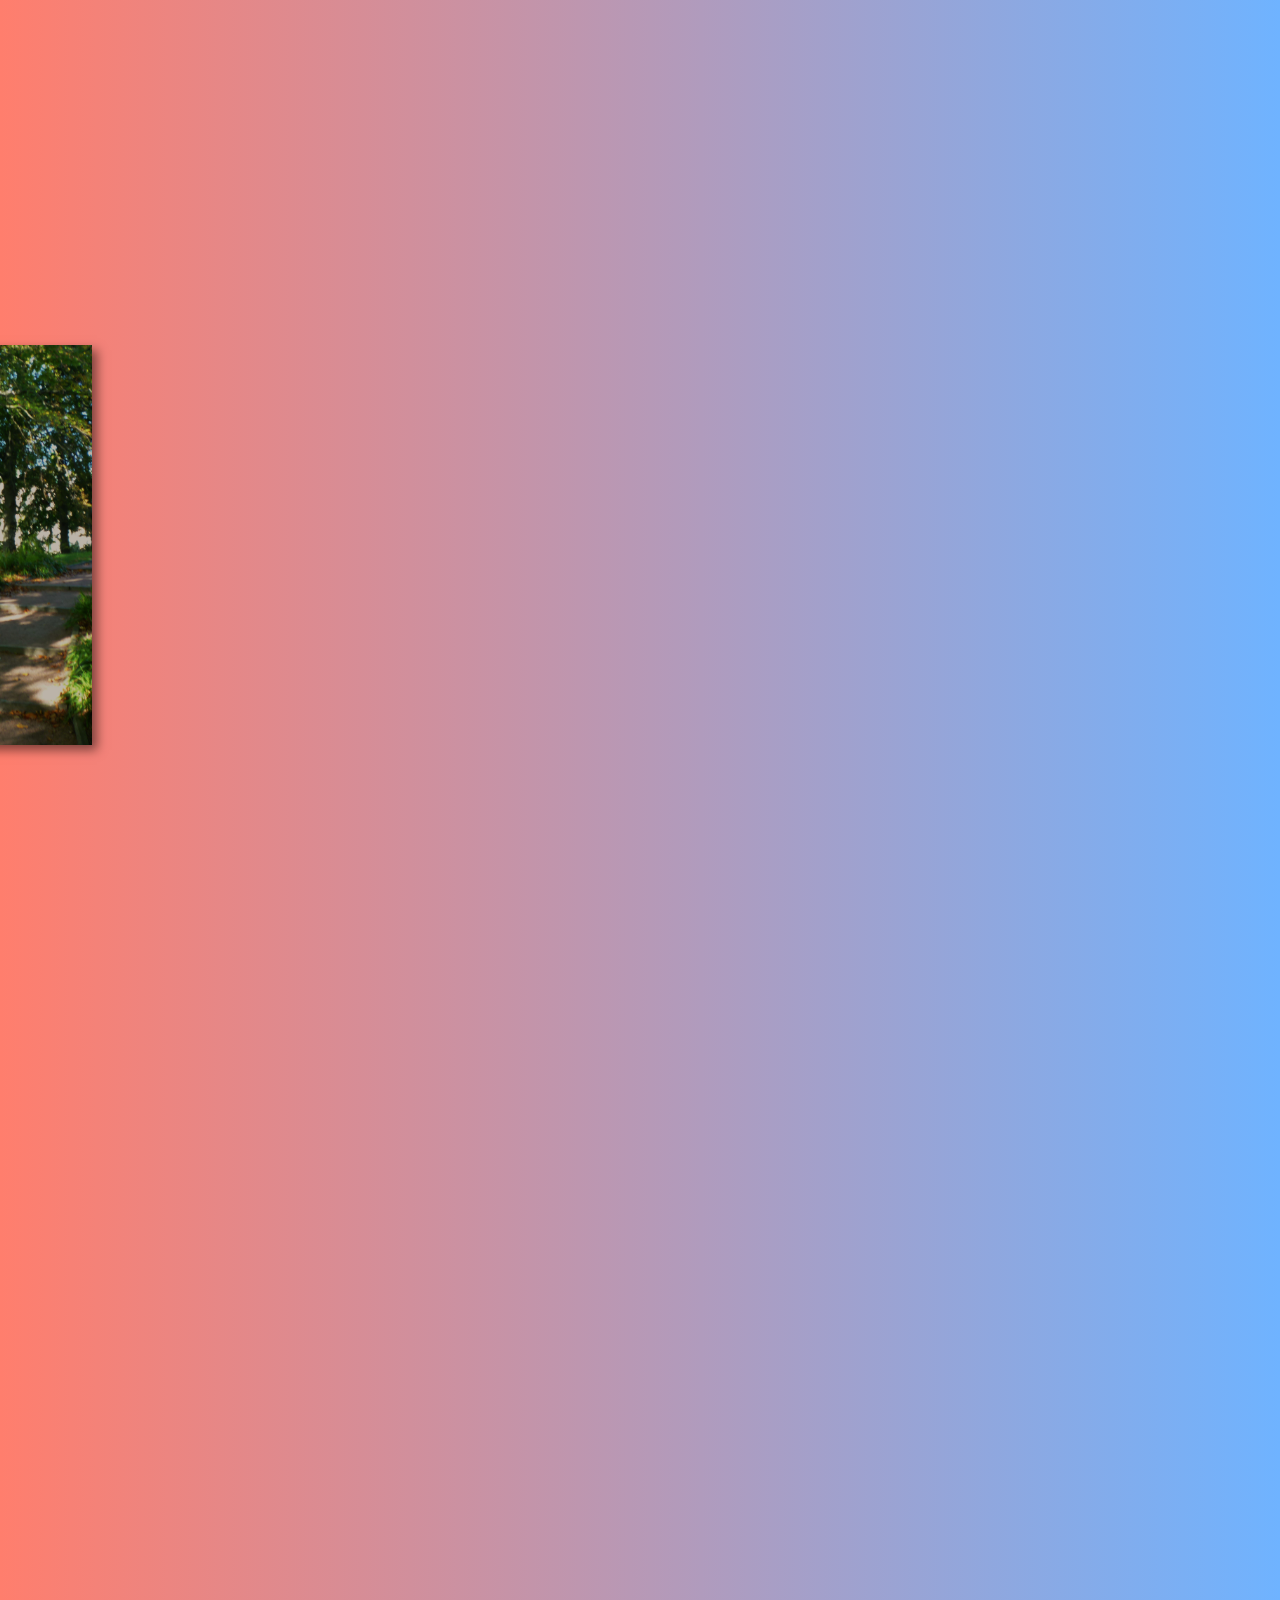
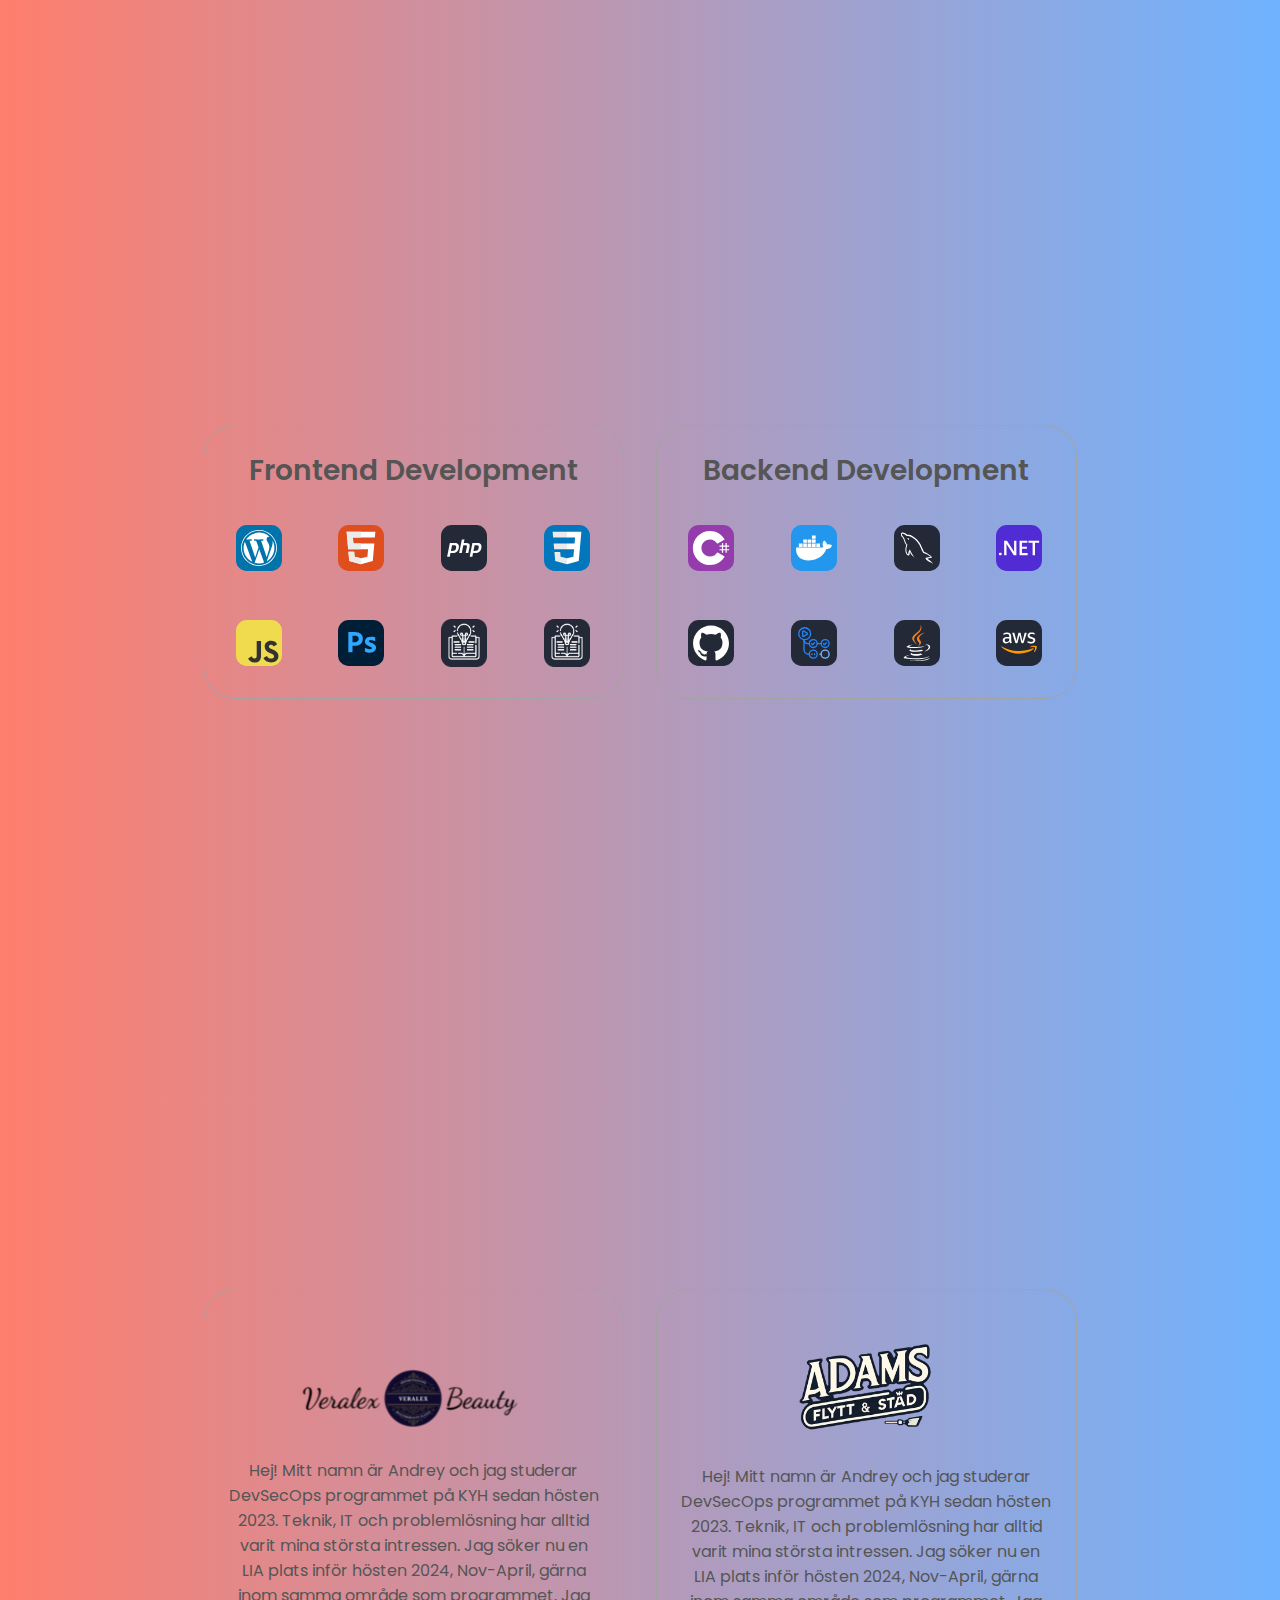
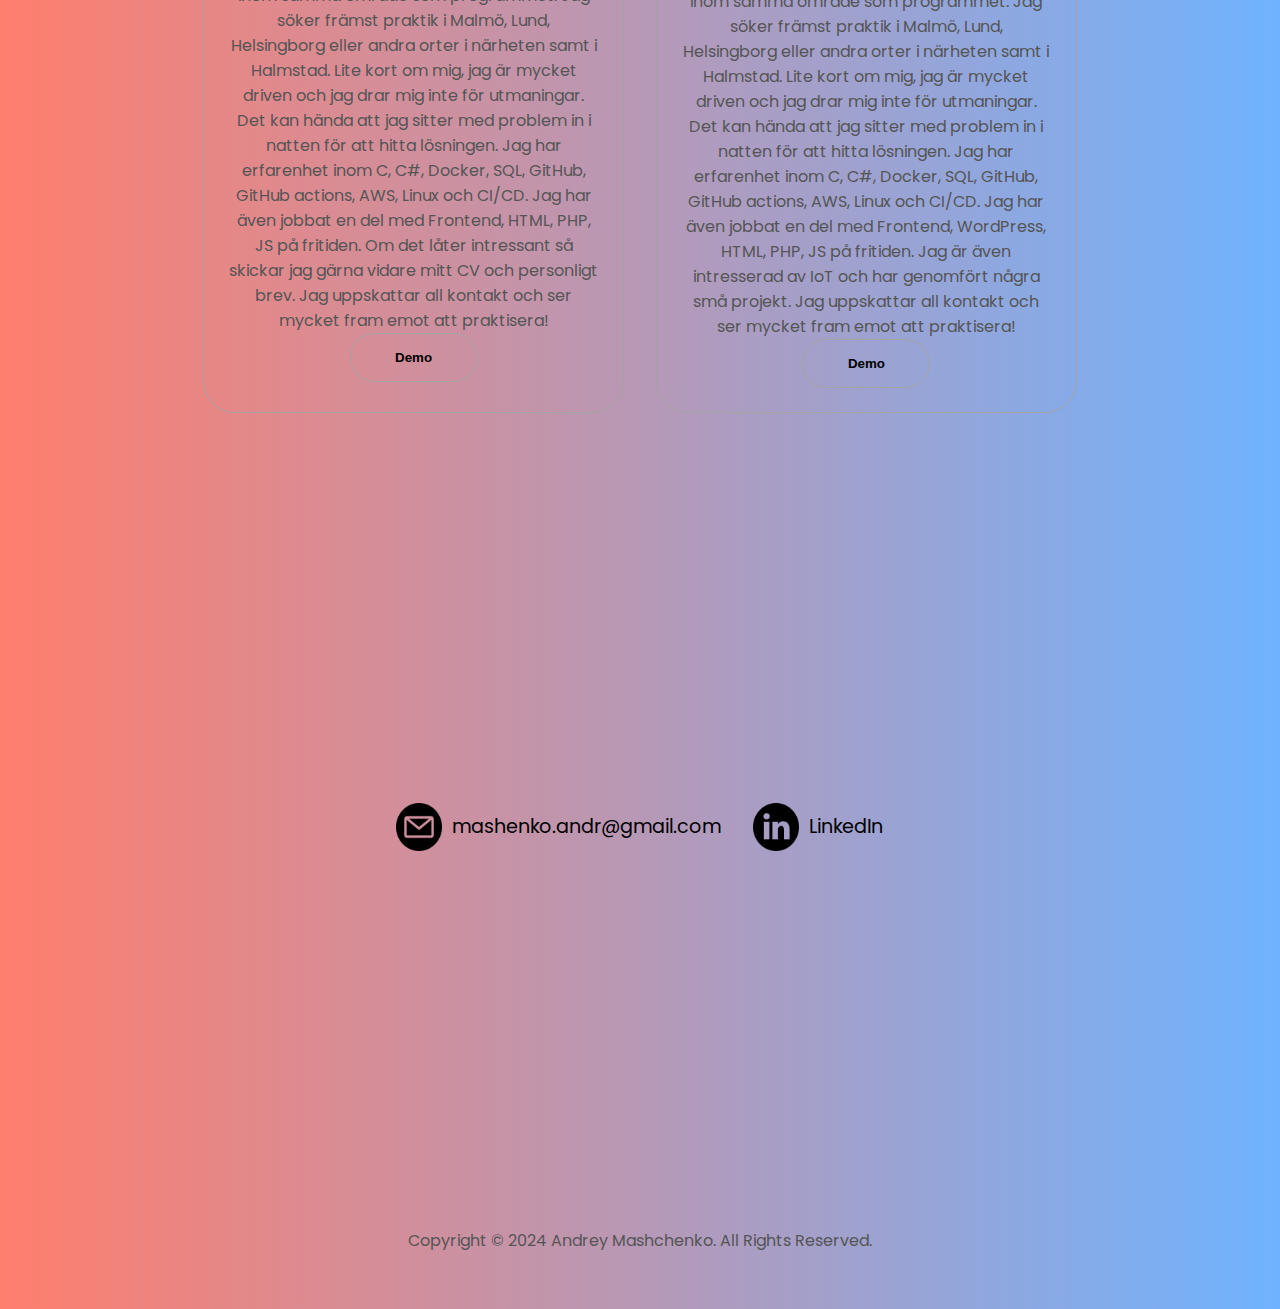
==== index.html @ d502c642 "Merge branch 'main' into Updates" ====
<!DOCTYPE html>
<html lang="en">

<head>
  <meta charset="UTF-8" />
  <meta http-equiv="X-UA-Compatible" content="IE=edge" />
  <meta name="viewport" content="width=device-width, initial-scale=1.0" />
  <title>Andrey Mashchenko</title>
  <link rel="stylesheet" href="./css/style.css" />
  <link rel="stylesheet" href="./css/mediaqueries.css" />
  <link rel="icon" href="./assets/favicon.png" type="image/x-icon">
</head>

<body>
  <nav id="desktop-nav">
    <div class="logo">Andrey Mashchenko</div>
    <div>
      <ul class="nav-links">
        <li><a href="#about">About</a></li>
        <li><a href="#experience">Experience</a></li>
<!--         <li><a href="#projects">Projects</a></li> -->
        <li><a href="#contact">Contact</a></li>
      </ul>
    </div>
  </nav>
  <nav id="hamburger-nav">
    <div class="logo">Andrey Mashchenko</div>
    <div class="hamburger-menu">
      <div class="hamburger-icon" onclick="toggleMenu()">
        <span></span>
        <span></span>
        <span></span>
      </div>
      <div class="menu-links">
        <li><a href="#about" onclick="toggleMenu()">About</a></li>
        <li><a href="#experience" onclick="toggleMenu()">Experience</a></li>
<!--         <li><a href="#projects" onclick="toggleMenu()">Projects</a></li> -->
        <li><a href="#contact" onclick="toggleMenu()">Contact</a></li>
      </ul>
      </div>
    </div>
  </nav>
  <div id="content-container">
  <section id="profile" class="menu-moved">
    <div class="section__pic-container">
      <img src="./assets/profile-pic-1.jpg" alt="Andrey Mashchenko" id="profile-main" class="main-picture" />
    </div>
    <div class="section__text">
      <p class="section__text__p1">Hello, I'm</p>
      <h1 class="title">Andrey Mashchenko</h1>
      <p class="section__text__p2">DevSecOps Junior Developer (Student atm)</p>
      <div class="btn-container">
        <button class="btn btn-color-2" onclick="window.open('./assets/cv.pdf')">
          Open CV
        </button>
        <button class="btn btn-color-2" onclick="location.href='./#contact'">
          Contact Info
        </button>
      </div>
      <div id="socials-container">
        <img src="./assets/linkedin.png" alt="My LinkedIn profile" class="icon"
        onclick="window.open('https://www.linkedin.com/in/andrmsh/')" />

      <img src="./assets/github.png" alt="My Github profile" class="icon"
        onclick="window.open('https://github.com/acrozi')" />


      </div>
    </div>
  </section>





  <section id="about">
    <p class="section__text__p1">Get To Know More</p>
    <h1 class="title">About Me</h1>
    <div class="section-container">
      <div class="about-details-container">
        <div class="about-containers">
<!--           <div class="details-container">
            <img src="./assets/experience.png" alt="Experience icon" class="icon" />
            <h3>Experience</h3>
            <p>Frontend Development<br /></p>
          </div> -->
          <div class="details-container">
            <!-- <img src="./assets/education.png" alt="Education icon" class="icon" />
            <h3>Education</h3> -->
            <p>Hej! Mitt namn är Andrey och jag studerar DevSecOps programmet på KYH sedan hösten 2023. Teknik, IT och problemlösning har alltid varit mina största intressen. Jag söker nu en LIA plats inför hösten 2024, Nov-April, gärna inom samma område som programmet. Jag söker främst praktik i Malmö, Lund, Helsingborg eller andra orter i närheten samt i Halmstad. Lite kort om mig, jag är mycket driven och jag drar mig inte för utmaningar. Det kan hända att jag sitter med problem in i natten för att hitta lösningen. Jag har erfarenhet inom C, C#, Docker, SQL, GitHub, GitHub actions, AWS, Linux, Ansible, Vagrant, Virtualisering och CI/CD-pipelines. Jag har även jobbat en del med Frontend, Wordpress, HTML, PHP, JS på fritiden. Jag är även intresserad av IoT och har genomfört några små projekt. Jag uppskattar all kontakt och ser mycket fram emot att praktisera! </p>
          </div>
        </div>
      </div>
    </div>
  </div>
<!--         <div class="text-container">
          <p>
            Jag är Andrey Mashchenko, en engagerad student på KYH Yrkeshögskola.
            Mitt mål är att bli en kompetent och kunnig DevSecOps-utvecklare.
            Genom mina studier lär jag mig hur man säkerställer och integrerar säkerhet i varje steg av utvecklingsprocessen.
            Jag är passionerad för att utforska och implementera de senaste teknikerna inom säkerhetsutveckling och ser fram emot att bidra till den digitala säkerheten inom IT-branschen.
          </p>
        </div> -->



      </div>
    </div>
<!--     <img src="./assets/arrow.png" alt="Arrow icon" class="icon arrow" onclick="location.href='./#experience'" /> -->
  </section>






  <section id="experience">
    <p class="section__text__p1">Explore My</p>
    <h1 class="title">Experience</h1>
    <div class="experience-details-container">
      <div class="about-containers">
        <div class="details-container">
          <h2 class="experience-sub-title">Frontend Development</h2>
          <div class="article-container">
            <article>
              <img src="./assets/Wordpress.svg" alt="Experience icon" class="icon" />
            </article>
            <article>
              <img src="./assets/HTML.svg" alt="Experience icon" class="icon" />
            </article>
            <article>
              <img src="./assets/PHP-Dark.svg" alt="Experience icon" class="icon" />
            </article>
          <article>
              <img src="./assets/CSS.svg" alt="Experience icon" class="icon" />
            </article>
            <article>
              <img src="./assets/JavaScript.svg" alt="Experience icon" class="icon" />
            </article>
            <article>
              <img src="./assets/Photoshop.svg" alt="Experience icon" class="icon" />
            </article>
            <article>
              <img src="./assets/Learn.png" alt="Experience icon" class="icon" />
            </article>
            <article>
              <img src="./assets/Learn.png" alt="Experience icon" class="icon" />
             </article>
          </div>
        </div>
        <div class="details-container">
          <h2 class="experience-sub-title">Backend Development</h2>
          <div class="article-container">
            <article>
              <img src="./assets/CS.svg" alt="Experience icon" class="icon" />
            </article>
            <article>
              <img src="./assets/Docker.svg" alt="Experience icon" class="icon" />
            </article>
            <article>
              <img src="./assets/MySQL-Dark.svg" alt="Experience icon" class="icon" />
            </article>
          <article>
              <img src="./assets/DotNet.svg" alt="Experience icon" class="icon" />
            </article>
            <article>
              <img src="./assets/Github-Dark.svg" alt="Experience icon" class="icon" />
            </article>
            <article>
              <img src="./assets/GithubActions-Dark.svg" alt="Experience icon" class="icon" />
            </article>
            <article>
              <img src="./assets/Java-Dark.svg" alt="Experience icon" class="icon" />
            </article>
            <article>
              <img src="./assets/AWS-Dark.svg" alt="Experience icon" class="icon" />
<!--               <div>
               <h3>AWS</h3>
               <p>Basic</p>
             </div> -->
             </article>



          </div>
        </div>
      </div>
    </div>



    <img src="./assets/arrow.png" alt="Arrow icon" class="icon arrow" onclick="location.href='./#projects'" />
 </section>
  <section id="projects">
    <p class="section__text__p1">Browse My Recent</p>
    <h1 class="title">Projects</h1>
    <div class="experience-details-container">
      <div class="about-containers">
        <div class="details-container color-container">
          <div class="article-container">
            <img src="./assets/veralex.png" alt="Project 1" class="icon-veralex" />
          </div>
          <br>
<p>Hej! Mitt namn är Andrey och jag studerar DevSecOps programmet på KYH sedan hösten 2023. Teknik, IT och problemlösning har alltid varit mina största intressen. Jag söker nu en LIA plats inför hösten 2024, Nov-April, gärna inom samma område som programmet. Jag söker främst praktik i Malmö, Lund, Helsingborg eller andra orter i närheten samt i Halmstad. Lite kort om mig, jag är mycket driven och jag drar mig inte för utmaningar. Det kan hända att jag sitter med problem in i natten för att hitta lösningen. Jag har erfarenhet inom C, C#, Docker, SQL, GitHub, GitHub actions, AWS, Linux och CI/CD. Jag har även jobbat en del med Frontend, HTML, PHP, JS på fritiden. Om det låter intressant så skickar jag gärna vidare mitt CV och personligt brev. Jag uppskattar all kontakt och ser mycket fram emot att praktisera! </p>
          <div class="btn-container">
            <button class="btn btn-color-2 project-btn" onclick="location.href='https://veralexbeauty.se/'">
              Demo
            </button>
          </div>
        </div>
        <div class="details-container color-container">
          <div class="article-container">
            <img src="./assets/adams.png" alt="Project 2" class="icon-big" />
          </div>
          <p>Hej! Mitt namn är Andrey och jag studerar DevSecOps programmet på KYH sedan hösten 2023. Teknik, IT och problemlösning har alltid varit mina största intressen. Jag söker nu en LIA plats inför hösten 2024, Nov-April, gärna inom samma område som programmet. Jag söker främst praktik i Malmö, Lund, Helsingborg eller andra orter i närheten samt i Halmstad. Lite kort om mig, jag är mycket driven och jag drar mig inte för utmaningar. Det kan hända att jag sitter med problem in i natten för att hitta lösningen. Jag har erfarenhet inom C, C#, Docker, SQL, GitHub, GitHub actions, AWS, Linux och CI/CD. Jag har även jobbat en del med Frontend, WordPress, HTML, PHP, JS på fritiden. Jag är även intresserad av IoT och har genomfört några små projekt. Jag uppskattar all kontakt och ser mycket fram emot att praktisera!</p>

          <div class="btn-container">
            <button class="btn btn-color-2 project-btn" onclick="location.href='https://adamshemrent.se/'">
              Demo
            </button>
          </div>
        </div>
      </div>
    </div>
    <!-- <img src="./assets/arrow.png" alt="Arrow icon" class="icon arrow" onclick="location.href='./#projects'" /> -->
  </section>
  <section id="contact">
    <p class="section__text__p1">Get in Touch</p>
    <h1 class="title">Contact Me</h1>
    <div class="contact-info-upper-container">
      <div class="contact-info-container">
        <img src="./assets/email.png" alt="Email icon" class="icon" />
        <p><a href="mailto:mashenko.andr@gmail.com">mashenko.andr@gmail.com</a></p>
      </div>
      <div class="contact-info-container">
        <img src="./assets/linkedin.png" alt="LinkedIn icon" class="icon" />
        <p><a href="https://www.linkedin.com/in/andrmsh/">LinkedIn</a></p>
      </div>
    </div>
  </section>
  <footer>
    <nav>
      <div class="nav-links-container">
        <ul class="nav-links">
          <li><a href="#about">About</a></li>
          <li><a href="#experience">Experience</a></li>
<!--           <li><a href="#projects">Projects</a></li> -->
          <li><a href="#contact">Contact</a></li>
        </ul>
      </div>
    </nav>
    <p>Copyright &#169; 2024 Andrey Mashchenko. All Rights Reserved.</p>
  </footer>
  <script src="./js/script.js"></script>
<script src="./js/scroll.js"></script>





</body>

</html>
---- css/style.css ----
/* GENERAL */

@import url("https://fonts.googleapis.com/css2?family=Poppins:wght@300;400;500;600&display=swap");

* {
  margin: 0;
  padding: 0;
  box-sizing: border-box;
}

body {
  font-family: "Poppins", sans-serif;
  margin: 0;
  height: 100vh;
  background: linear-gradient(to right, #ff7e6d, #6fb3ff); /* Brighter peach and pigeon blue gradient */
  transition: background 0.3s ease; /* Smooth transition for background changes */
}

body:hover {
  cursor: pointer;
}



html {
  scroll-behavior: smooth;
}

p {
  color: rgb(85, 85, 85);
  font-size: 1rem;
}

/* TRANSITION */

a,
.btn {
  transition: all 300ms ease;
  text-decoration: none;
}
/* DESKTOP NAV */

nav,
.nav-links {
  display: flex;
  justify-content: space-between;
  align-items: center;
  padding: 1rem;
}

nav {
  justify-content: space-around;
  align-items: center;
  height: 17vh;
  position: relative;
  left: -100%;
  animation: slideInAnimation 1s forwards;
}

.nav-links {
  list-style: none;
  font-size: 1rem;
  display: flex;
  gap: 1rem;
}

a {
  color: black;
}

a:hover {
  color: grey;
  text-decoration: underline;
  text-underline-offset: 1rem;
  text-decoration-color: rgb(181, 181, 181);
}

.logo {
  font-size: 1.5rem;
}

.logo:hover {
  cursor: default;
}

/* HAMBURGER MENU */

#hamburger-nav {
  display: none;
}



.hamburger-menu {
  display: inline-block;
}

.hamburger-icon {
  display: flex;
  flex-direction: column;
  justify-content: space-between;
  height: 24px;
  width: 30px;
  cursor: pointer;
}

.hamburger-icon span {
  width: 100%;
  height: 2px;
  background-color: black;
  transition: all 0.3 ease-in-out;
}



.menu-links {
  position: absolute;
  top: 100%;
  right: 0;
  width: fit-content;
  max-height: 0;
  overflow: hidden;
  transition: all 0.3 ease-in-out;
}

.menu-links a {
  display: block;
  padding: 10px;
  text-align: center;
  font-size: 1.5rem;
  text-decoration: none;
  transition: all 0.3 ease-in-out;
}

.menu-links li {
  list-style: none;
}

.menu-links.open {
  max-height: 300px;
}

.hamburger-icon.open span:first-child {
  transform: rotate(45deg) translate(10px, 5px);
}

.hamburger-icon.open span:nth-child(2) {
  opacity: 0;
}

.hamburger-icon.open span:last-child {
  transform: rotate(-45deg) translate(10px, -5px);
}

.hamburger-icon span:first-child {
  transform: none;
}

.hamburger-icon span:first-child {
  opacity: 1;
}

.hamburger-icon span {
    display: block;
    height: 3px;
    background: #333;
    transition: all 0.3s ease;
}

/* SECTIONS */

section {
  padding-top: 4vh;
  height: 96vh;
  margin: 0 1rem;
  box-sizing: border-box;
  min-height: fit-content;
}

.section-container {
  display: flex;
  position: relative;
  left: -100%;
  animation: slideInAnimation 1s forwards;
}

/* PROFILE SECTION */

#profile {
  display: flex;
  justify-content: center;
  border-radius: 25%;
  gap: 5rem;
  height: 80vh;
  transition: margin-top 0.5s ease;
}

.menu-open #content-container {
  margin-top: 200px;
}

.menu-open #profile {
  margin-top: 50px; /* Adjust the value based on your design */
}

.main-picture {
  box-shadow: 5px 5px 10px rgba(0, 0, 0, 0.5);
  position: relative;
  left: -100%;
  animation: slideInAnimation 1s forwards;
}

@keyframes slideInAnimation {
  to {
    left: 0; /* Slide in to the right */
  }
}

.section__pic-container {
  display: flex;
  /* height: 400px;
  width: 400px; */
/*   border-radius: 50%; */
  margin: auto 0;

}

.section__text {
  align-self: center;
  text-align: center;
  position: relative;
  left: 100%;
  animation: slideInAnimation 1s forwards;
}

.section__text p {
  font-weight: 600;
}

.section__text h1{
  color: rgb(12, 3, 20);
}

.section__text__p1 {
  text-align: center;
  position: relative;
  left: 100%;
  animation: slideInAnimation 1s forwards;
  color: white;
}

.section__text__p2 {
  font-size: 1.75rem;
  margin-bottom: 1rem;
  color: white;
}

.title {
  font-size: 3rem;
  text-align: center;
  position: relative;
  left: 100%;
  animation: slideInAnimation 1s forwards;
}

#socials-container {
  display: flex;
  justify-content: center;
  margin-top: 1rem;
  gap: 1rem;
}

/* ICONS */



.icon {
  cursor: pointer;
  height: 2rem;
  width: 48px;
  height: 48px;
  padding-right: 2px;
}

.icon-big {
  cursor: pointer;
  height: 2rem;
  width: 150px;
  height: 150px;
  padding-right: 2px;
}

.icon-veralex {
  cursor: pointer;
  margin-top: 50px;
  width: 260px;
  height: 69px;
  padding-right: 2px;
}

/* BUTTONS */

.btn-container {
  display: flex;
  justify-content: center;
  gap: 1rem;
}

.btn {
  font-weight: 600;
  transition: all 300ms ease;
  padding: 1rem;
  width: 8rem;
  border-radius: 2rem;
}

.btn-color-1,
.btn-color-2 {
  border: rgb(53, 53, 53) 0.1rem solid;
}

.btn-color-1:hover,
.btn-color-2:hover {
  cursor: pointer;
}

.btn-color-1,
.btn-color-2:hover {
  background: rgb(53, 53, 53);
  color: white;
}

.btn-color-1:hover {
  background: rgb(0, 0, 0);
}

.btn-color-2 {
  background: none;
}

.btn-color-2:hover {
  border: rgb(255, 255, 255) 0.1rem solid;
}

.btn-container {
  gap: 1rem;
}

/* ABOUT SECTION */

#about {
  position: relative;
}

.about-containers {
  gap: 2rem;
  margin-bottom: 2rem;
  margin-top: 2rem;
}

.about-details-container {
  justify-content: center;
  flex-direction: column;
  align-items: center;
}

.about-containers,
.about-details-container {
  display: flex;
  width: 70%;
  text-align: center;
}

.about-pic {
  border-radius: 2rem;
}

.arrow {
  position: absolute;
  right: -5rem;
  bottom: 2.5rem;
}

.details-container {
  padding: 1.5rem;
  flex: 1;
  align-items: center;
  /*background: linear-gradient(to right, #f7b2b7, #a0c1e7); Ursprunglig gradient */
  border-radius: 2rem;
  border: rgb(53, 53, 53) 0.1rem solid;
  border-color: rgb(163, 163, 163);
  text-align: center;
  transition: background 0.3s ease; /* Mjuk övergång */
}



.section-container {
  height: 40%;
  justify-content: space-around;
}

.section__pic-container {
  height: 400px;
  width: 400px;
  margin: auto 0;
}

/* EXPERIENCE SECTION */

#experience {
  position: relative;
}

.experience-sub-title {
  color: rgb(85, 85, 85);
  font-weight: 600;
  font-size: 1.75rem;
  margin-bottom: 2rem;
}

.experience-details-container {
  display: flex;
  justify-content: center;
  flex-direction: column;
  align-items: center;
}

.article-container {
  display: flex;
  flex-wrap: wrap;
  flex-direction: row;
  gap: 2.5rem;
  justify-content: space-around;
  text-align: center;
}

article {
/*   width: 10rem; */
/*   justify-content: space-around; */
  gap: 0.5rem;
  width: 15%
}


article .icon {
  cursor: default;
}

/* PROJECTS SECTION */

#projects {
  position: relative;
}

.color-container {
  border-color: rgb(163, 163, 163);
  /* background: rgb(250, 250, 250); */
}

.project-img {
  border-radius: 2rem;
  width: 90%;
  height: 90%;
}

.project-title {
  margin: 1rem;
  color: black;
}

.project-btn {
  color: black;
  border-color: rgb(163, 163, 163);
}

/* CONTACT */

#contact {
  display: flex;
  justify-content: center;
  flex-direction: column;
  height: 70vh;
}

.contact-info-upper-container {
  display: flex;
  justify-content: center;
  border-radius: 2rem;
/*   border: rgb(53, 53, 53) 0.1rem solid; */
  border-color: rgb(163, 163, 163);
/*   background: (250, 250, 250); */
  margin: 2rem auto;
  width: 80%;
  align-items: center;
}

.contact-info-container {
  display: flex;
  align-items: center;
  justify-content: start;
  gap: 0.5rem;
  margin: 1rem;
}

.contact-info-container p {
  font-size: larger;
}

.email-icon {
  height: 2.5rem;
}

/* FOOTER SECTION */

footer {
  height: 26vh;
  margin: 0 1rem;
}

footer p {
  text-align: center;
}

#content-container {
  transition: margin-top 0.5s ease; /* Add a smooth transition effect */
}




.cd-container {
  width: 100%;
  max-width: 1080px;
  margin: 0 auto;
  padding: 0 10%;
  border-radius: 2px;
}
.cd-container::after {
  content: '';
  display: table;
  clear: both;
}

/* --------------------------------

Main components

-------------------------------- */


#cd-timeline {
  position: relative;
  padding: 2em 0;
  margin-top: 2em;
  margin-bottom: 2em;
}
#cd-timeline::before {
  content: '';
  position: absolute;
  top: 0;
  left: 25px;
  height: 100%;
  width: 4px;
  background: #7E57C2;
}
@media only screen and (min-width: 1170px) {
  #cd-timeline {
    margin-top: 3em;
    margin-bottom: 3em;
  }
  #cd-timeline::before {
    left: 50%;
    margin-left: -2px;
  }
}

.cd-timeline-block {
  position: relative;
  margin: 2em 0;
}
.cd-timeline-block:after {
  content: "";
  display: table;
  clear: both;
}
.cd-timeline-block:first-child {
  margin-top: 0;
}
.cd-timeline-block:last-child {
  margin-bottom: 0;
}
@media only screen and (min-width: 1170px) {
  .cd-timeline-block {
    margin: 4em 0;
  }
  .cd-timeline-block:first-child {
    margin-top: 0;
  }
  .cd-timeline-block:last-child {
    margin-bottom: 0;
  }
}

.cd-timeline-img {
  position: absolute;
  top: 8px;
  left: 12px;
  width: 30px;
  height: 30px;
  border-radius: 50%;
  box-shadow: 0 0 0 4px #7E57C2, inset 0 2px 0 rgba(0, 0, 0, 0.08), 0 3px 0 4px rgba(0, 0, 0, 0.05);
}
.cd-timeline-img {
  background: #673AB7;
}
@media only screen and (min-width: 1170px) {
  .cd-timeline-img {
    width: 30px;
    height: 30px;
    left: 50%;
    margin-left: -15px;
    margin-top: 15px;
    /* Force Hardware Acceleration in WebKit */
    -webkit-transform: translateZ(0);
    -webkit-backface-visibility: hidden;
  }
}

.cd-timeline-content {
  position: relative;
  margin-left: 60px;
  margin-right: 30px;
  background: #000000;
  border-radius: 2px;
  padding: 1em;
  .timeline-content-info {
    background: #2B343A;
    padding: 5px 10px;
    color: rgba(255,255,255,0.7);
    font-size: 12px;
    box-shadow:  inset 0 2px 0 rgba(0, 0, 0, 0.08);
    border-radius: 2px;
    i {
      margin-right: 5px;
    }
    .timeline-content-info-title, .timeline-content-info-date {
      width: calc(50% - 2px);
      display: inline-block;
    }
    @media (max-width: 500px) {
      .timeline-content-info-title, .timeline-content-info-date {
        display: block;
        width:100%;
      }
    }
  }
  .content-skills {
    font-size: 12px;
    padding:0;
    margin-bottom: 0;
    display:flex;
    flex-wrap: wrap;
    justify-content: center;
    li {
      background: #40484D;
      border-radius: 2px;
      display: inline-block;
      padding: 2px 10px;
      color: rgba(255,255,255,0.7);
      margin: 3px 2px;
      text-align: center;
      flex-grow: 1;
    }
  }
}
.cd-timeline-content:after {
  content: "";
  display: table;
  clear: both;
}
.cd-timeline-content h2 {
  color: rgba(255,255,255,.9);
  margin-top:0;
  margin-bottom: 5px;
}
.cd-timeline-content p, .cd-timeline-content .cd-date {
  color: rgba(255,255,255,.7);
  font-size: 13px;
  font-size: 0.8125rem;
}
.cd-timeline-content .cd-date {
  display: inline-block;
}
.cd-timeline-content p {
  margin: 1em 0;
  line-height: 1.6;
}

.cd-timeline-content::before {
  content: '';
  position: absolute;
  top: 16px;
  right: 100%;
  height: 0;
  width: 0;
  border: 7px solid transparent;
  border-right: 7px solid #333C42;
}

@media only screen and (min-width: 768px) {
  .cd-timeline-content h2 {
    font-size: 20px;
    font-size: 1.25rem;
  }
  .cd-timeline-content p {
    font-size: 16px;
    font-size: 1rem;
  }
  .cd-timeline-content .cd-read-more, .cd-timeline-content .cd-date {
    font-size: 14px;
    font-size: 0.875rem;
  }
}
@media only screen and (min-width: 1170px) {
  .cd-timeline-content {
    color: white;
    margin-left: 0;
    padding: 1.6em;
    width: 36%;
    margin: 0 5%
  }
  .cd-timeline-content::before {
    top: 24px;
    left: 100%;
    border-color: transparent;
    border-left-color: #333C42;
  }
  .cd-timeline-content .cd-date {
    position: absolute;
    width: 100%;
    left: 132%;
    top: 25px;
    font-size: 16px;
    font-size: 1rem;
  }
  .cd-timeline-block:nth-child(even) .cd-timeline-content {
    float: right;
  }
  .cd-timeline-block:nth-child(even) .cd-timeline-content::before {
    top: 24px;
    left: auto;
    right: 100%;
    border-color: transparent;
    border-right-color: #333C42;
  }
  .cd-timeline-block:nth-child(even) .cd-timeline-content .cd-read-more {
    float: right;
  }
  .cd-timeline-block:nth-child(even) .cd-timeline-content .cd-date {
    left: auto;
    right: 132%;
    text-align: right;
  }
}
---- css/mediaqueries.css ----
@media screen and (max-width: 1400px) {
    #profile {
        height: 83vh;
        margin-bottom: 6rem;
    }
    .about-containers {
        flex-wrap: wrap;
    }
}

@media screen and (max-width: 1200px) {
    #desktop-nav {
        display: none;
    }
    #hamburger-nav {
        display: flex;
    }
    
    .menu-links {
        z-index: 1000000;
        font-weight: bold;
        font-size: 0.8em;
        width: 100%;
        position: absolute;
        text-align: center;
        font-size: 12px;
        display: none; /* Döljer menyn initialt */
    }

    .menu-links.open {
        display: block; /* Visar menyn när den har klassen open */
    }

    
    .menu-links ul {
        margin: 0;
        padding: 0;
        list-style-type: none;
        list-style-image: none;
    }

    .menu-links li:hover {
        display: block;
        padding: 15px 0;
    }

    .menu-links ul li a {
        text-decoration: none;
        margin: 0px;
    }

    .menu-links ul li a:hover {
        text-decoration: none;
    }

    .menu-links a:hover {
        text-decoration: none;
    }

    #experience,
    .experience-details-container {
        margin-top: 2rem;
    }

    #profile,
    .section-container {
        display: block;
        transition: margin-top 0.5s ease;
    }

    .arrow {
        display: none;
    }

    section,
    .section-container {
        height: fit-content;
    }

    section {
        margin: 0 5%;
    }

    .section__pic-container {
        width: 275px;
        height: 275px;
        margin: 0 auto 2rem;
    }

    .about-containers {
        margin-top: 0;
    }
}

@media screen and (max-width: 600px) {
    #contact,
    footer {
        height: 40vh;
    }

    #profile {
        height: 83vh;
        margin-bottom: 0;
    }

    article {
        font-size: 1rem;
    }

    footer nav {
        height: fit-content;
        margin-bottom: 2rem;
    }

    .about-containers,
    .contact-info-upper-container,
    .btn-container {
        flex-wrap: wrap;
    }

    .contact-info-container {
        margin: 0;
    }

    .contact-info-container p,
    .nav-links li a {
        font-size: 1rem;
    }

    .experience-sub-title {
        font-size: 1.25rem;
    }

    .logo {
        font-size: 1.5rem;
    }

    .nav-links {
        flex-direction: column;
        gap: 0.5rem;
        text-align: center;
    }

    .section__pic-container {
        width: auto;
        height: 60vw;
        justify-content: center;
    }

    .section__text__p2 {
        font-size: 1.25rem;
    }

    .title {
        font-size: 2rem;
    }

    .text-container {
        text-align: justify;
    }

    #content-container {
        transition: margin-top 0.2s ease; /* Lägg till en mjuk övergångseffekt */
    }

    .menu-open #content-container {
        margin-top: 200px; /* Justera värdet baserat på din design */
    }

    .menu-open #profile {
        margin-top: 150px; /* Justera värdet baserat på din design */
    }

    .about-containers,
    .about-details-container {
        display: flex;
        width: 100%;
        text-align: center;
    }
}
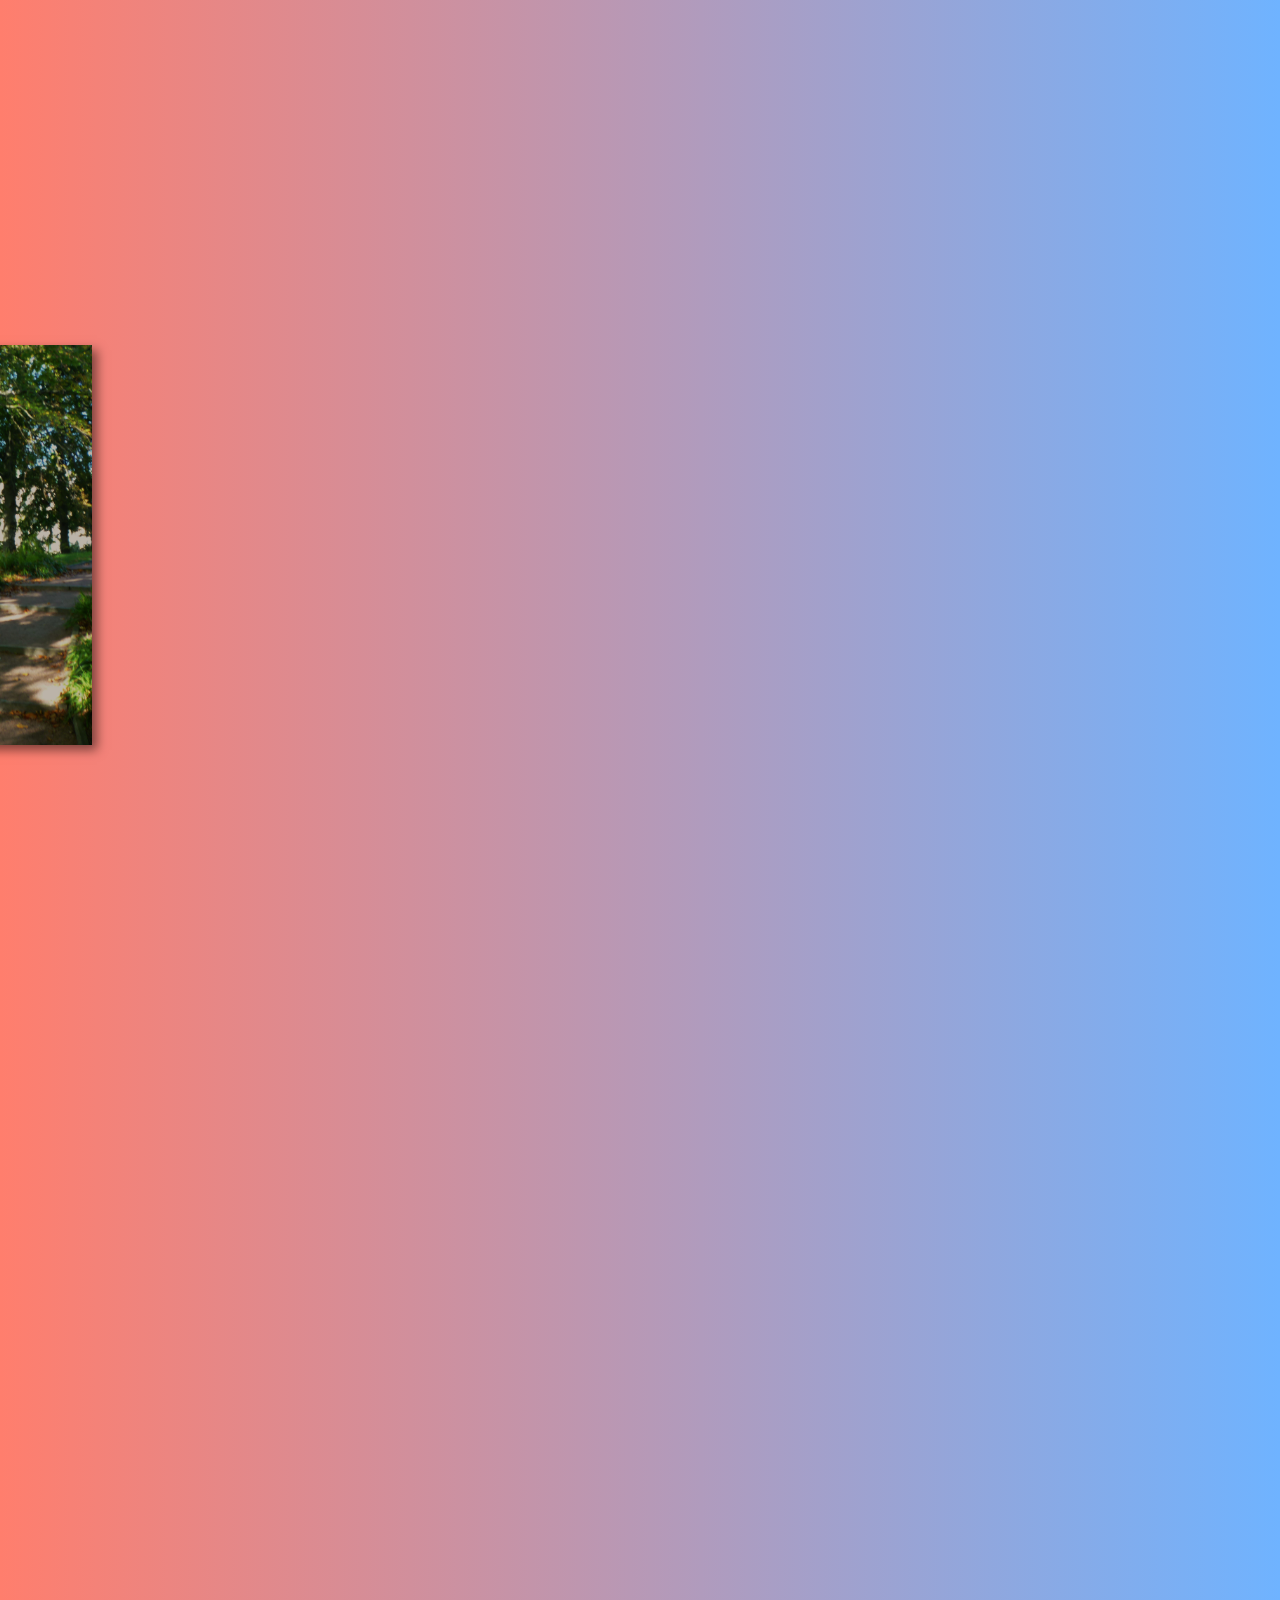
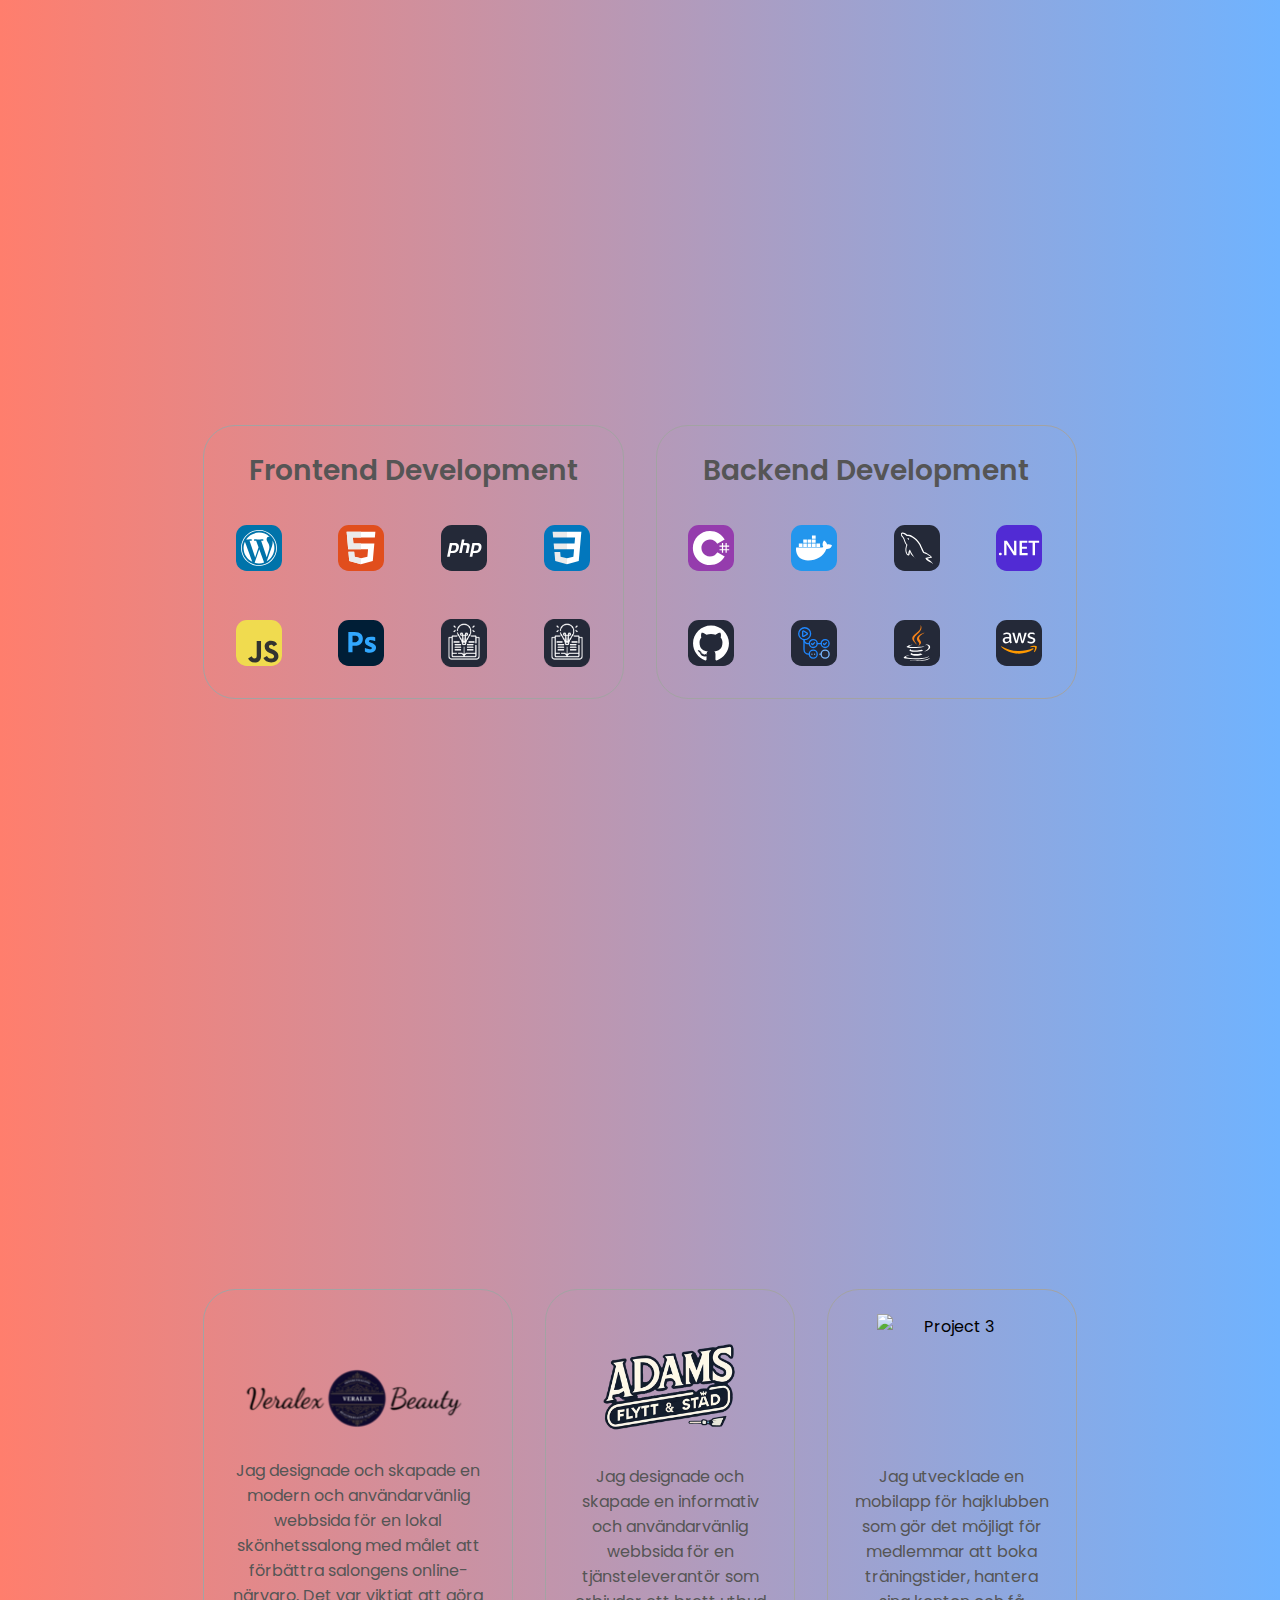
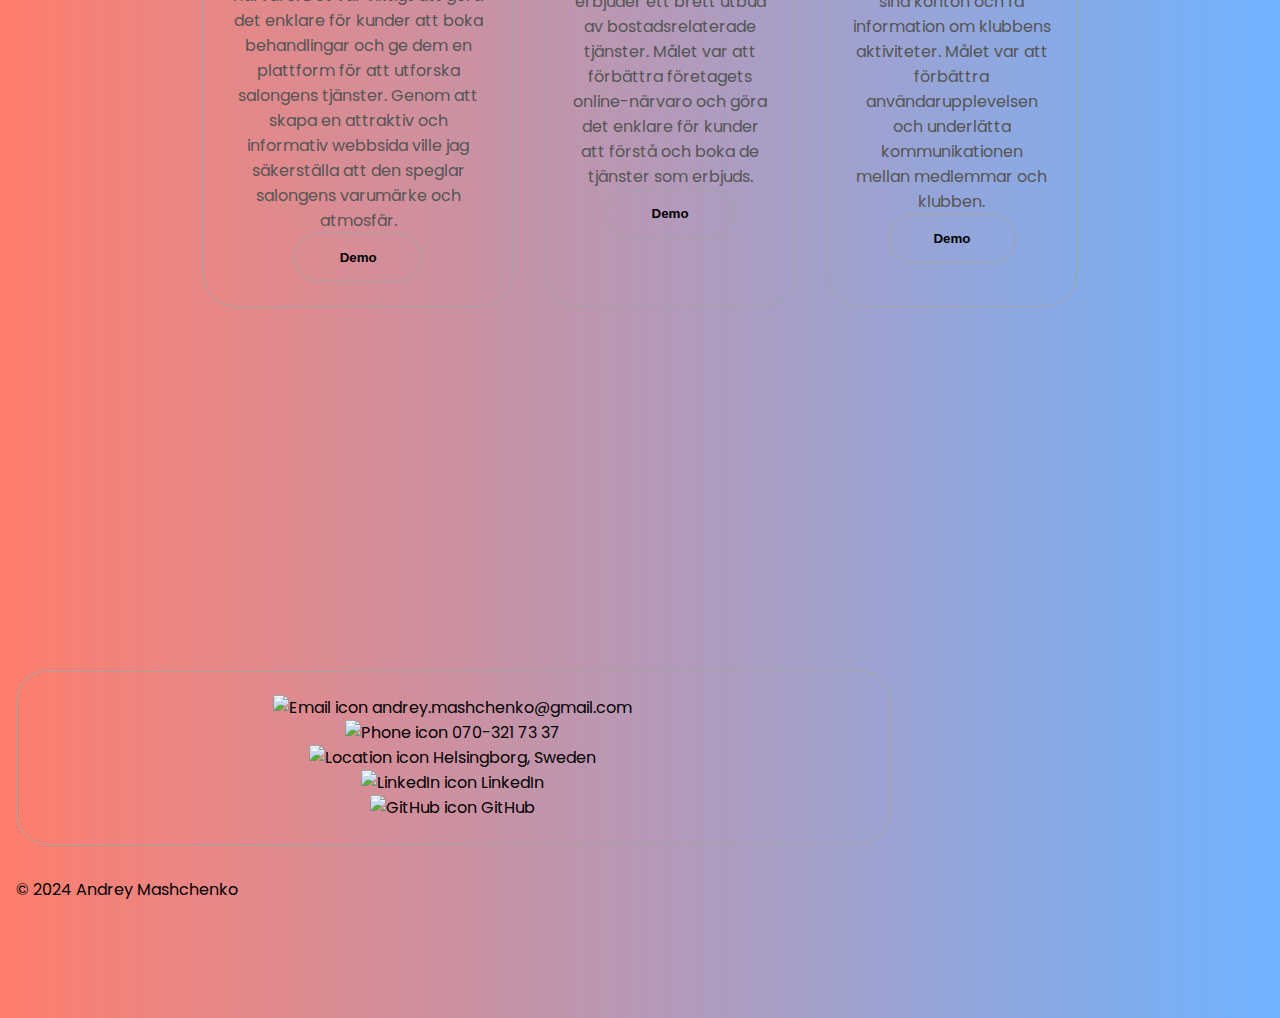
==== commit 0e3ba2dc: "Better structure to code" ====
--- a/index.html
+++ b/index.html
@@ -18,11 +18,11 @@
       <ul class="nav-links">
         <li><a href="#about">About</a></li>
         <li><a href="#experience">Experience</a></li>
-<!--         <li><a href="#projects">Projects</a></li> -->
         <li><a href="#contact">Contact</a></li>
       </ul>
     </div>
   </nav>
+
   <nav id="hamburger-nav">
     <div class="logo">Andrey Mashchenko</div>
     <div class="hamburger-menu">
@@ -34,230 +34,184 @@
       <div class="menu-links">
         <li><a href="#about" onclick="toggleMenu()">About</a></li>
         <li><a href="#experience" onclick="toggleMenu()">Experience</a></li>
-<!--         <li><a href="#projects" onclick="toggleMenu()">Projects</a></li> -->
         <li><a href="#contact" onclick="toggleMenu()">Contact</a></li>
-      </ul>
       </div>
     </div>
   </nav>
+
   <div id="content-container">
-  <section id="profile" class="menu-moved">
-    <div class="section__pic-container">
-      <img src="./assets/profile-pic-1.jpg" alt="Andrey Mashchenko" id="profile-main" class="main-picture" />
-    </div>
-    <div class="section__text">
-      <p class="section__text__p1">Hello, I'm</p>
-      <h1 class="title">Andrey Mashchenko</h1>
-      <p class="section__text__p2">DevSecOps Junior Developer (Student atm)</p>
-      <div class="btn-container">
-        <button class="btn btn-color-2" onclick="window.open('./assets/cv.pdf')">
-          Open CV
-        </button>
-        <button class="btn btn-color-2" onclick="location.href='./#contact'">
-          Contact Info
-        </button>
-      </div>
-      <div id="socials-container">
-        <img src="./assets/linkedin.png" alt="My LinkedIn profile" class="icon"
-        onclick="window.open('https://www.linkedin.com/in/andrmsh/')" />
-
-      <img src="./assets/github.png" alt="My Github profile" class="icon"
-        onclick="window.open('https://github.com/acrozi')" />
-
-
-      </div>
-    </div>
-  </section>
-
-
-
-
-
-  <section id="about">
-    <p class="section__text__p1">Get To Know More</p>
-    <h1 class="title">About Me</h1>
-    <div class="section-container">
-      <div class="about-details-container">
+    <section id="profile" class="menu-moved">
+      <div class="section__pic-container">
+        <img src="./assets/profile-pic-1.jpg" alt="Andrey Mashchenko" id="profile-main" class="main-picture" />
+      </div>
+      <div class="section__text">
+        <p class="section__text__p1">Hello, I'm</p>
+        <h1 class="title">Andrey Mashchenko</h1>
+        <p class="section__text__p2">DevSecOps Junior Developer (Student atm)</p>
+        <div class="btn-container">
+          <button class="btn btn-color-2" onclick="window.open('./assets/cv.pdf')">Open CV</button>
+          <button class="btn btn-color-2" onclick="location.href='./#contact'">Contact Info</button>
+        </div>
+        <div id="socials-container">
+          <img src="./assets/linkedin.png" alt="My LinkedIn profile" class="icon" onclick="window.open('https://www.linkedin.com/in/andrmsh/')" />
+          <img src="./assets/github.png" alt="My Github profile" class="icon" onclick="window.open('https://github.com/acrozi')" />
+        </div>
+      </div>
+    </section>
+
+    <section id="about">
+      <p class="section__text__p1">Get To Know More</p>
+      <h1 class="title">About Me</h1>
+      <div class="section-container">
+        <div class="about-details-container">
+          <div class="about-containers">
+            <div class="details-container">
+              <p>Hej! Mitt namn är Andrey och jag studerar DevSecOps programmet på KYH sedan hösten 2023. Teknik, IT och problemlösning har alltid varit mina största intressen. Jag söker nu en LIA plats inför hösten 2024, Nov-April, gärna inom samma område som programmet. Jag söker främst praktik i Malmö, Lund, Helsingborg eller andra orter i närheten samt i Halmstad. Lite kort om mig, jag är mycket driven och jag drar mig inte för utmaningar. Det kan hända att jag sitter med problem in i natten för att hitta lösningen. Jag har erfarenhet inom C, C#, Docker, SQL, GitHub, GitHub actions, AWS, Linux, Ansible, Vagrant, Virtualisering och CI/CD-pipelines. Jag har även jobbat en del med Frontend, Wordpress, HTML, PHP, JS på fritiden. Jag är även intresserad av IoT och har genomfört några små projekt. Jag uppskattar all kontakt och ser mycket fram emot att praktisera!</p>
+            </div>
+          </div>
+        </div>
+      </div>
+    </section>
+
+    <section id="experience">
+      <p class="section__text__p1">Explore My</p>
+      <h1 class="title">Experience</h1>
+      <div class="experience-details-container">
         <div class="about-containers">
-<!--           <div class="details-container">
-            <img src="./assets/experience.png" alt="Experience icon" class="icon" />
-            <h3>Experience</h3>
-            <p>Frontend Development<br /></p>
-          </div> -->
           <div class="details-container">
-            <!-- <img src="./assets/education.png" alt="Education icon" class="icon" />
-            <h3>Education</h3> -->
-            <p>Hej! Mitt namn är Andrey och jag studerar DevSecOps programmet på KYH sedan hösten 2023. Teknik, IT och problemlösning har alltid varit mina största intressen. Jag söker nu en LIA plats inför hösten 2024, Nov-April, gärna inom samma område som programmet. Jag söker främst praktik i Malmö, Lund, Helsingborg eller andra orter i närheten samt i Halmstad. Lite kort om mig, jag är mycket driven och jag drar mig inte för utmaningar. Det kan hända att jag sitter med problem in i natten för att hitta lösningen. Jag har erfarenhet inom C, C#, Docker, SQL, GitHub, GitHub actions, AWS, Linux, Ansible, Vagrant, Virtualisering och CI/CD-pipelines. Jag har även jobbat en del med Frontend, Wordpress, HTML, PHP, JS på fritiden. Jag är även intresserad av IoT och har genomfört några små projekt. Jag uppskattar all kontakt och ser mycket fram emot att praktisera! </p>
-          </div>
-        </div>
-      </div>
-    </div>
+            <h2 class="experience-sub-title">Frontend Development</h2>
+            <div class="article-container">
+              <article>
+                <img src="./assets/Wordpress.svg" alt="Experience icon" class="icon" />
+              </article>
+              <article>
+                <img src="./assets/HTML.svg" alt="Experience icon" class="icon" />
+              </article>
+              <article>
+                <img src="./assets/PHP-Dark.svg" alt="Experience icon" class="icon" />
+              </article>
+              <article>
+                <img src="./assets/CSS.svg" alt="Experience icon" class="icon" />
+              </article>
+              <article>
+                <img src="./assets/JavaScript.svg" alt="Experience icon" class="icon" />
+              </article>
+              <article>
+                <img src="./assets/Photoshop.svg" alt="Experience icon" class="icon" />
+              </article>
+              <article>
+                <img src="./assets/Learn.png" alt="Experience icon" class="icon" />
+              </article>
+              <article>
+                <img src="./assets/Learn.png" alt="Experience icon" class="icon" />
+              </article>
+            </div>
+          </div>
+          <div class="details-container">
+            <h2 class="experience-sub-title">Backend Development</h2>
+            <div class="article-container">
+              <article>
+                <img src="./assets/CS.svg" alt="Experience icon" class="icon" />
+              </article>
+              <article>
+                <img src="./assets/Docker.svg" alt="Experience icon" class="icon" />
+              </article>
+              <article>
+                <img src="./assets/MySQL-Dark.svg" alt="Experience icon" class="icon" />
+              </article>
+              <article>
+                <img src="./assets/DotNet.svg" alt="Experience icon" class="icon" />
+              </article>
+              <article>
+                <img src="./assets/Github-Dark.svg" alt="Experience icon" class="icon" />
+              </article>
+              <article>
+                <img src="./assets/GithubActions-Dark.svg" alt="Experience icon" class="icon" />
+              </article>
+              <article>
+                <img src="./assets/Java-Dark.svg" alt="Experience icon" class="icon" />
+              </article>
+              <article>
+                <img src="./assets/AWS-Dark.svg" alt="Experience icon" class="icon" />
+              </article>
+            </div>
+          </div>
+        </div>
+      </div>
+      <img src="./assets/arrow.png" alt="Arrow icon" class="icon arrow" onclick="location.href='./#projects'" />
+    </section>
+
+    <section id="projects">
+      <p class="section__text__p1">Browse My Recent</p>
+      <h1 class="title">Projects</h1>
+      <div class="experience-details-container">
+        <div class="about-containers">
+          <div class="details-container color-container">
+            <div class="article-container">
+              <img src="./assets/veralex.png" alt="Project 1" class="icon-veralex" />
+            </div>
+            <br>
+            <p>Jag designade och skapade en modern och användarvänlig webbsida för en lokal skönhetssalong med målet att förbättra salongens online-närvaro. Det var viktigt att göra det enklare för kunder att boka behandlingar och ge dem en plattform för att utforska salongens tjänster. Genom att skapa en attraktiv och informativ webbsida ville jag säkerställa att den speglar salongens varumärke och atmosfär.</p>
+            <div class="btn-container">
+              <button class="btn btn-color-2 project-btn" onclick="location.href='https://veralexbeauty.se/'">Demo</button>
+            </div>
+          </div>
+          <div class="details-container color-container">
+            <div class="article-container">
+              <img src="./assets/adams.png" alt="Project 2" class="icon-big" />
+            </div>
+            <p>Jag designade och skapade en informativ och användarvänlig webbsida för en tjänsteleverantör som erbjuder ett brett utbud av bostadsrelaterade tjänster. Målet var att förbättra företagets online-närvaro och göra det enklare för kunder att förstå och boka de tjänster som erbjuds.</p>
+            <div class="btn-container">
+              <button class="btn btn-color-2 project-btn" onclick="location.href='https://adamsservice.se/'">Demo</button>
+            </div>
+          </div>
+          <div class="details-container color-container">
+            <div class="article-container">
+              <img src="./assets/haj.png" alt="Project 3" class="icon-big" />
+            </div>
+            <p>Jag utvecklade en mobilapp för hajklubben som gör det möjligt för medlemmar att boka träningstider, hantera sina konton och få information om klubbens aktiviteter. Målet var att förbättra användarupplevelsen och underlätta kommunikationen mellan medlemmar och klubben.</p>
+            <div class="btn-container">
+              <button class="btn btn-color-2 project-btn" onclick="location.href='https://play.google.com/store/apps/details?id=com.hajklubben'">Demo</button>
+            </div>
+          </div>
+        </div>
+      </div>
+    </section>
+
+    <section id="contact">
+      <p class="section__text__p1">Get In Touch</p>
+      <h1 class="title">Contact Me</h1>
+      <div class="contact-details-container">
+        <div class="about-containers">
+          <div class="details-container">
+            <div class="contact-detail">
+              <img src="./assets/Email.svg" alt="Email icon" class="contact-icon" />
+              <span>andrey.mashchenko@gmail.com</span>
+            </div>
+            <div class="contact-detail">
+              <img src="./assets/Phone.svg" alt="Phone icon" class="contact-icon" />
+              <span>070-321 73 37</span>
+            </div>
+            <div class="contact-detail">
+              <img src="./assets/Location.svg" alt="Location icon" class="contact-icon" />
+              <span>Helsingborg, Sweden</span>
+            </div>
+            <div class="contact-detail">
+              <img src="./assets/LinkedIn.svg" alt="LinkedIn icon" class="contact-icon" />
+              <span><a href="https://www.linkedin.com/in/andrmsh/">LinkedIn</a></span>
+            </div>
+            <div class="contact-detail">
+              <img src="./assets/Github.svg" alt="GitHub icon" class="contact-icon" />
+              <span><a href="https://github.com/acrozi">GitHub</a></span>
+            </div>
+          </div>
+        </div>
+      </div>
+      <div class="footer">© 2024 Andrey Mashchenko</div>
+    </section>
   </div>
-<!--         <div class="text-container">
-          <p>
-            Jag är Andrey Mashchenko, en engagerad student på KYH Yrkeshögskola.
-            Mitt mål är att bli en kompetent och kunnig DevSecOps-utvecklare.
-            Genom mina studier lär jag mig hur man säkerställer och integrerar säkerhet i varje steg av utvecklingsprocessen.
-            Jag är passionerad för att utforska och implementera de senaste teknikerna inom säkerhetsutveckling och ser fram emot att bidra till den digitala säkerheten inom IT-branschen.
-          </p>
-        </div> -->
-
-
-
-      </div>
-    </div>
-<!--     <img src="./assets/arrow.png" alt="Arrow icon" class="icon arrow" onclick="location.href='./#experience'" /> -->
-  </section>
-
-
-
-
-
-
-  <section id="experience">
-    <p class="section__text__p1">Explore My</p>
-    <h1 class="title">Experience</h1>
-    <div class="experience-details-container">
-      <div class="about-containers">
-        <div class="details-container">
-          <h2 class="experience-sub-title">Frontend Development</h2>
-          <div class="article-container">
-            <article>
-              <img src="./assets/Wordpress.svg" alt="Experience icon" class="icon" />
-            </article>
-            <article>
-              <img src="./assets/HTML.svg" alt="Experience icon" class="icon" />
-            </article>
-            <article>
-              <img src="./assets/PHP-Dark.svg" alt="Experience icon" class="icon" />
-            </article>
-          <article>
-              <img src="./assets/CSS.svg" alt="Experience icon" class="icon" />
-            </article>
-            <article>
-              <img src="./assets/JavaScript.svg" alt="Experience icon" class="icon" />
-            </article>
-            <article>
-              <img src="./assets/Photoshop.svg" alt="Experience icon" class="icon" />
-            </article>
-            <article>
-              <img src="./assets/Learn.png" alt="Experience icon" class="icon" />
-            </article>
-            <article>
-              <img src="./assets/Learn.png" alt="Experience icon" class="icon" />
-             </article>
-          </div>
-        </div>
-        <div class="details-container">
-          <h2 class="experience-sub-title">Backend Development</h2>
-          <div class="article-container">
-            <article>
-              <img src="./assets/CS.svg" alt="Experience icon" class="icon" />
-            </article>
-            <article>
-              <img src="./assets/Docker.svg" alt="Experience icon" class="icon" />
-            </article>
-            <article>
-              <img src="./assets/MySQL-Dark.svg" alt="Experience icon" class="icon" />
-            </article>
-          <article>
-              <img src="./assets/DotNet.svg" alt="Experience icon" class="icon" />
-            </article>
-            <article>
-              <img src="./assets/Github-Dark.svg" alt="Experience icon" class="icon" />
-            </article>
-            <article>
-              <img src="./assets/GithubActions-Dark.svg" alt="Experience icon" class="icon" />
-            </article>
-            <article>
-              <img src="./assets/Java-Dark.svg" alt="Experience icon" class="icon" />
-            </article>
-            <article>
-              <img src="./assets/AWS-Dark.svg" alt="Experience icon" class="icon" />
-<!--               <div>
-               <h3>AWS</h3>
-               <p>Basic</p>
-             </div> -->
-             </article>
-
-
-
-          </div>
-        </div>
-      </div>
-    </div>
-
-
-
-    <img src="./assets/arrow.png" alt="Arrow icon" class="icon arrow" onclick="location.href='./#projects'" />
- </section>
-  <section id="projects">
-    <p class="section__text__p1">Browse My Recent</p>
-    <h1 class="title">Projects</h1>
-    <div class="experience-details-container">
-      <div class="about-containers">
-        <div class="details-container color-container">
-          <div class="article-container">
-            <img src="./assets/veralex.png" alt="Project 1" class="icon-veralex" />
-          </div>
-          <br>
-<p>Hej! Mitt namn är Andrey och jag studerar DevSecOps programmet på KYH sedan hösten 2023. Teknik, IT och problemlösning har alltid varit mina största intressen. Jag söker nu en LIA plats inför hösten 2024, Nov-April, gärna inom samma område som programmet. Jag söker främst praktik i Malmö, Lund, Helsingborg eller andra orter i närheten samt i Halmstad. Lite kort om mig, jag är mycket driven och jag drar mig inte för utmaningar. Det kan hända att jag sitter med problem in i natten för att hitta lösningen. Jag har erfarenhet inom C, C#, Docker, SQL, GitHub, GitHub actions, AWS, Linux och CI/CD. Jag har även jobbat en del med Frontend, HTML, PHP, JS på fritiden. Om det låter intressant så skickar jag gärna vidare mitt CV och personligt brev. Jag uppskattar all kontakt och ser mycket fram emot att praktisera! </p>
-          <div class="btn-container">
-            <button class="btn btn-color-2 project-btn" onclick="location.href='https://veralexbeauty.se/'">
-              Demo
-            </button>
-          </div>
-        </div>
-        <div class="details-container color-container">
-          <div class="article-container">
-            <img src="./assets/adams.png" alt="Project 2" class="icon-big" />
-          </div>
-          <p>Hej! Mitt namn är Andrey och jag studerar DevSecOps programmet på KYH sedan hösten 2023. Teknik, IT och problemlösning har alltid varit mina största intressen. Jag söker nu en LIA plats inför hösten 2024, Nov-April, gärna inom samma område som programmet. Jag söker främst praktik i Malmö, Lund, Helsingborg eller andra orter i närheten samt i Halmstad. Lite kort om mig, jag är mycket driven och jag drar mig inte för utmaningar. Det kan hända att jag sitter med problem in i natten för att hitta lösningen. Jag har erfarenhet inom C, C#, Docker, SQL, GitHub, GitHub actions, AWS, Linux och CI/CD. Jag har även jobbat en del med Frontend, WordPress, HTML, PHP, JS på fritiden. Jag är även intresserad av IoT och har genomfört några små projekt. Jag uppskattar all kontakt och ser mycket fram emot att praktisera!</p>
-
-          <div class="btn-container">
-            <button class="btn btn-color-2 project-btn" onclick="location.href='https://adamshemrent.se/'">
-              Demo
-            </button>
-          </div>
-        </div>
-      </div>
-    </div>
-    <!-- <img src="./assets/arrow.png" alt="Arrow icon" class="icon arrow" onclick="location.href='./#projects'" /> -->
-  </section>
-  <section id="contact">
-    <p class="section__text__p1">Get in Touch</p>
-    <h1 class="title">Contact Me</h1>
-    <div class="contact-info-upper-container">
-      <div class="contact-info-container">
-        <img src="./assets/email.png" alt="Email icon" class="icon" />
-        <p><a href="mailto:mashenko.andr@gmail.com">mashenko.andr@gmail.com</a></p>
-      </div>
-      <div class="contact-info-container">
-        <img src="./assets/linkedin.png" alt="LinkedIn icon" class="icon" />
-        <p><a href="https://www.linkedin.com/in/andrmsh/">LinkedIn</a></p>
-      </div>
-    </div>
-  </section>
-  <footer>
-    <nav>
-      <div class="nav-links-container">
-        <ul class="nav-links">
-          <li><a href="#about">About</a></li>
-          <li><a href="#experience">Experience</a></li>
-<!--           <li><a href="#projects">Projects</a></li> -->
-          <li><a href="#contact">Contact</a></li>
-        </ul>
-      </div>
-    </nav>
-    <p>Copyright &#169; 2024 Andrey Mashchenko. All Rights Reserved.</p>
-  </footer>
-  <script src="./js/script.js"></script>
-<script src="./js/scroll.js"></script>
-
-
-
-
-
+
+  <script src="./js/index.js"></script>
 </body>
 
 </html>
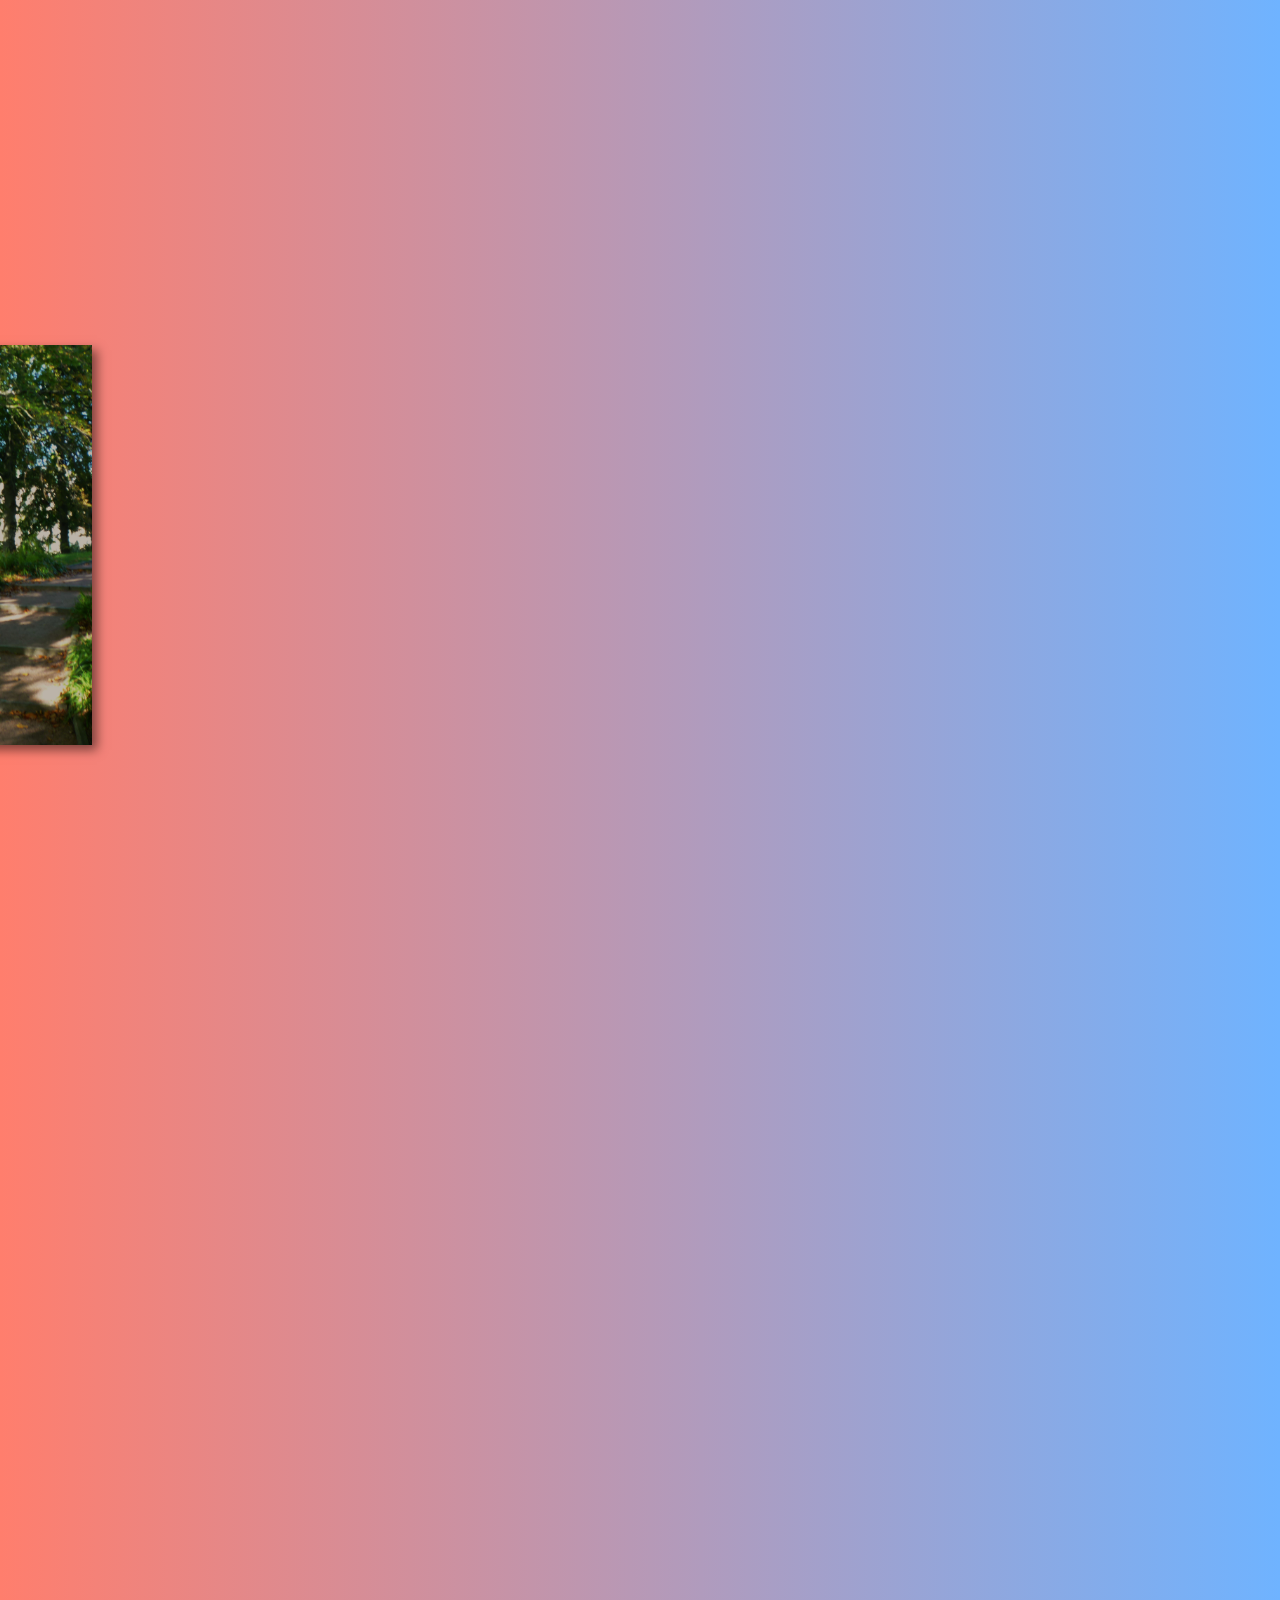
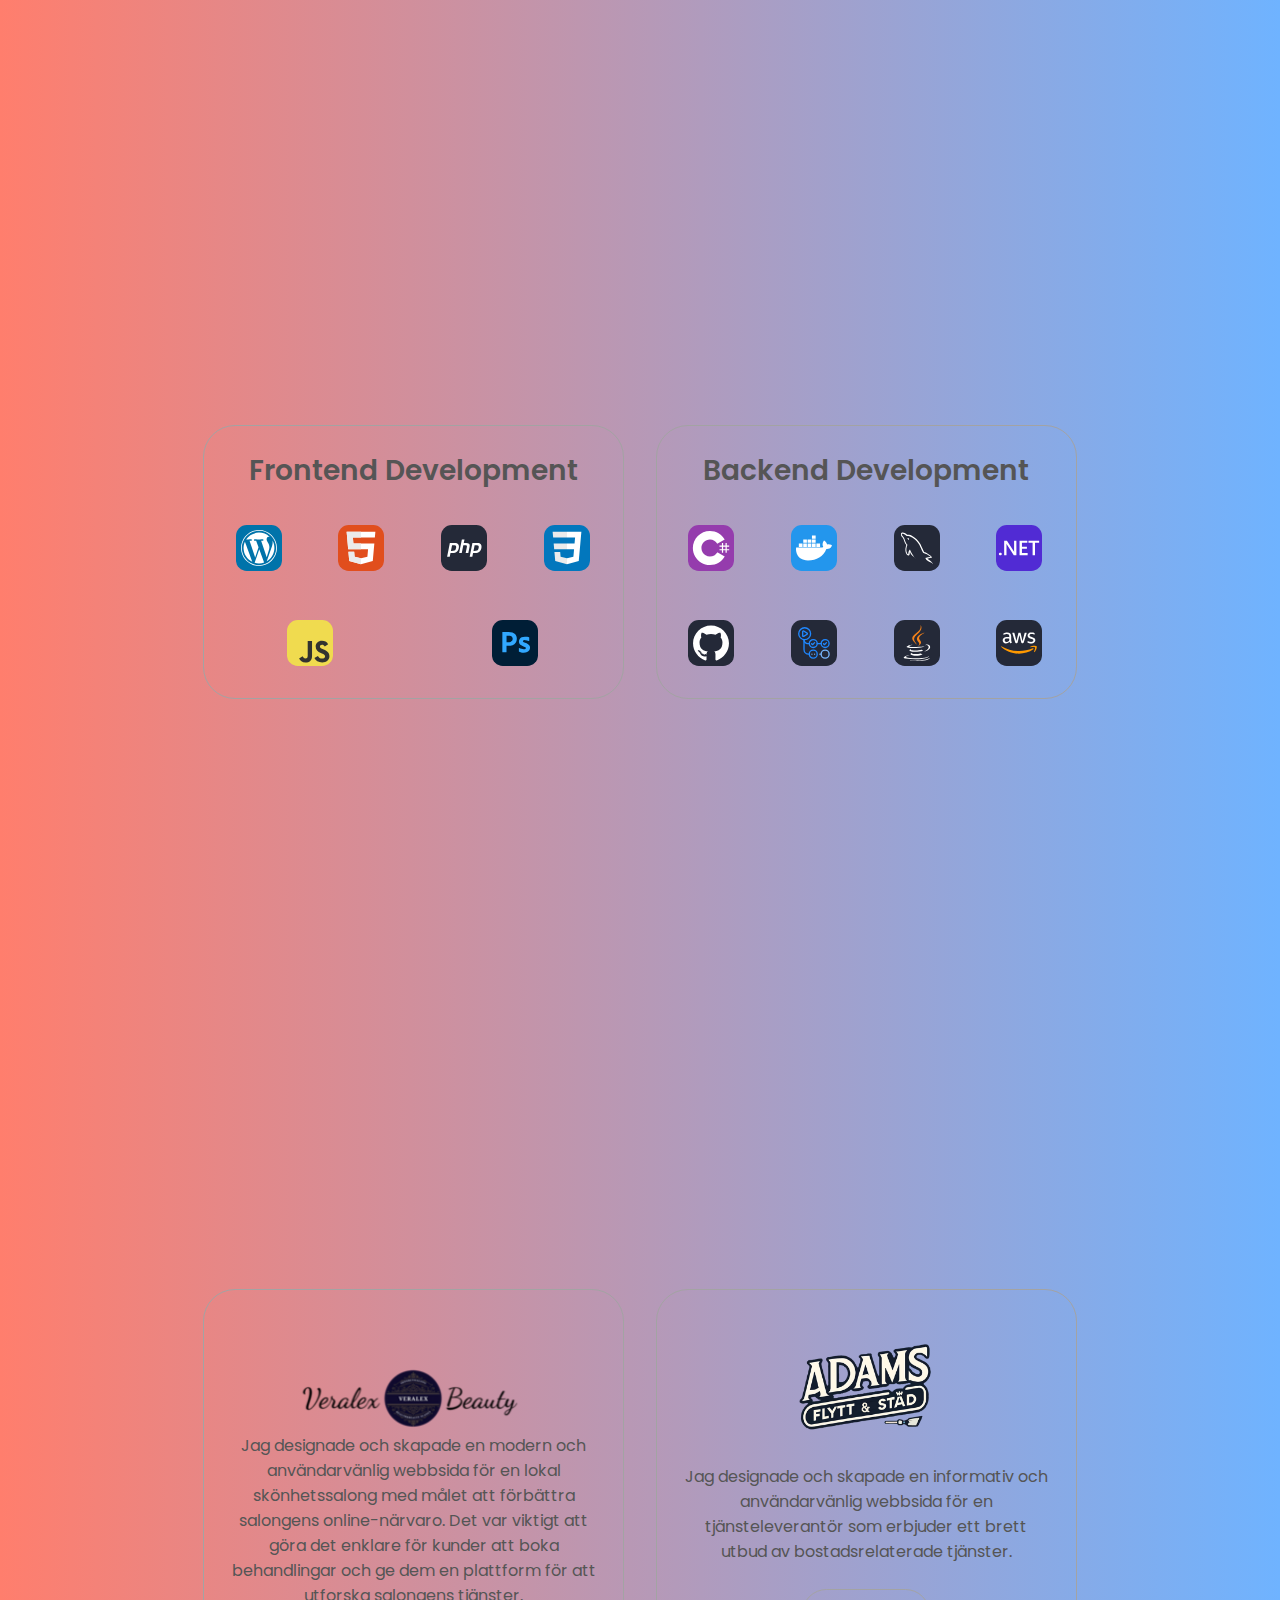
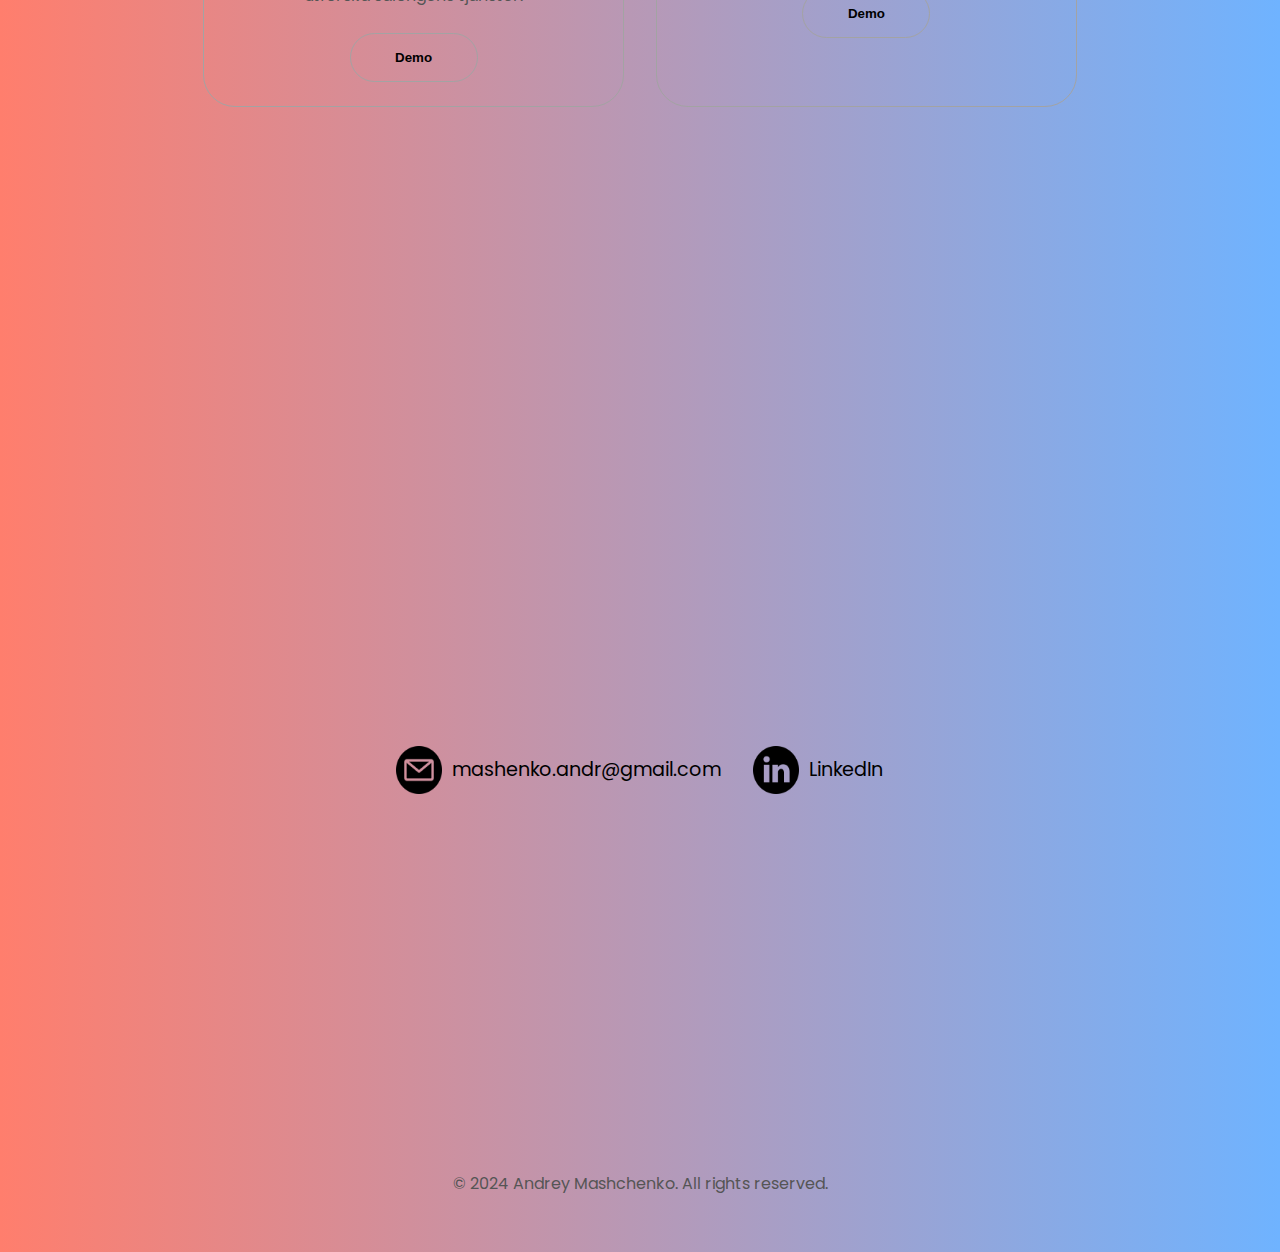
==== commit 66e705e8: "Updated structure" ====
--- a/index.html
+++ b/index.html
@@ -14,28 +14,26 @@
 <body>
   <nav id="desktop-nav">
     <div class="logo">Andrey Mashchenko</div>
-    <div>
-      <ul class="nav-links">
-        <li><a href="#about">About</a></li>
-        <li><a href="#experience">Experience</a></li>
-        <li><a href="#contact">Contact</a></li>
-      </ul>
-    </div>
+    <ul class="nav-links">
+      <li><a href="#about">About</a></li>
+      <li><a href="#experience">Experience</a></li>
+      <li><a href="#contact">Contact</a></li>
+    </ul>
   </nav>
 
   <nav id="hamburger-nav">
     <div class="logo">Andrey Mashchenko</div>
-    <div class="hamburger-menu">
-      <div class="hamburger-icon" onclick="toggleMenu()">
+    <div class="hamburger-menu" onclick="toggleMenu()">
+      <div class="hamburger-icon">
         <span></span>
         <span></span>
         <span></span>
       </div>
-      <div class="menu-links">
+      <ul class="menu-links">
         <li><a href="#about" onclick="toggleMenu()">About</a></li>
         <li><a href="#experience" onclick="toggleMenu()">Experience</a></li>
         <li><a href="#contact" onclick="toggleMenu()">Contact</a></li>
-      </div>
+      </ul>
     </div>
   </nav>
 
@@ -66,8 +64,7 @@
         <div class="about-details-container">
           <div class="about-containers">
             <div class="details-container">
-              <p>Hej! Mitt namn är Andrey och jag studerar DevSecOps programmet på KYH sedan hösten 2023. Teknik, IT och problemlösning har alltid varit mina största intressen. Jag söker nu en LIA plats inför hösten 2024, Nov-April, gärna inom samma område som programmet. Jag söker främst praktik i Malmö, Lund, Helsingborg eller andra orter i närheten samt i Halmstad. Lite kort om mig, jag är mycket driven och jag drar mig inte för utmaningar. Det kan hända att jag sitter med problem in i natten för att hitta lösningen. Jag har erfarenhet inom C, C#, Docker, SQL, GitHub, GitHub actions, AWS, Linux, Ansible, Vagrant, Virtualisering och CI/CD-pipelines. Jag har även jobbat en del med Frontend, Wordpress, HTML, PHP, JS på fritiden. Jag är även intresserad av IoT och har genomfört några små projekt. Jag uppskattar all kontakt och ser mycket fram emot att praktisera!</p>
-            </div>
+            <p>Hej! Mitt namn är Andrey och jag studerar DevSecOps programmet på KYH sedan hösten 2023. Teknik, IT och problemlösning har alltid varit mina största intressen. Jag söker nu en LIA plats inför hösten 2024, Nov-April, gärna inom samma område som programmet. Jag söker främst praktik i Malmö, Lund, Helsingborg eller andra orter i närheten samt i Halmstad. Jag är mycket driven och jag drar mig inte för utmaningar. Jag har erfarenhet inom C, C#, Docker, SQL, GitHub, GitHub actions, AWS, Linux, Ansible, Vagrant, Virtualisering och CI/CD-pipelines. Jag har även jobbat en del med Frontend, Wordpress, HTML, PHP, JS på fritiden. Jag är även intresserad av IoT och har genomfört några små projekt. Jag uppskattar all kontakt och ser mycket fram emot att praktisera!</p>
           </div>
         </div>
       </div>
@@ -81,64 +78,29 @@
           <div class="details-container">
             <h2 class="experience-sub-title">Frontend Development</h2>
             <div class="article-container">
-              <article>
-                <img src="./assets/Wordpress.svg" alt="Experience icon" class="icon" />
-              </article>
-              <article>
-                <img src="./assets/HTML.svg" alt="Experience icon" class="icon" />
-              </article>
-              <article>
-                <img src="./assets/PHP-Dark.svg" alt="Experience icon" class="icon" />
-              </article>
-              <article>
-                <img src="./assets/CSS.svg" alt="Experience icon" class="icon" />
-              </article>
-              <article>
-                <img src="./assets/JavaScript.svg" alt="Experience icon" class="icon" />
-              </article>
-              <article>
-                <img src="./assets/Photoshop.svg" alt="Experience icon" class="icon" />
-              </article>
-              <article>
-                <img src="./assets/Learn.png" alt="Experience icon" class="icon" />
-              </article>
-              <article>
-                <img src="./assets/Learn.png" alt="Experience icon" class="icon" />
-              </article>
+              <article><img src="./assets/Wordpress.svg" alt="Experience icon" class="icon" /></article>
+              <article><img src="./assets/HTML.svg" alt="Experience icon" class="icon" /></article>
+              <article><img src="./assets/PHP-Dark.svg" alt="Experience icon" class="icon" /></article>
+              <article><img src="./assets/CSS.svg" alt="Experience icon" class="icon" /></article>
+              <article><img src="./assets/JavaScript.svg" alt="Experience icon" class="icon" /></article>
+              <article><img src="./assets/Photoshop.svg" alt="Experience icon" class="icon" /></article>
             </div>
           </div>
           <div class="details-container">
             <h2 class="experience-sub-title">Backend Development</h2>
             <div class="article-container">
-              <article>
-                <img src="./assets/CS.svg" alt="Experience icon" class="icon" />
-              </article>
-              <article>
-                <img src="./assets/Docker.svg" alt="Experience icon" class="icon" />
-              </article>
-              <article>
-                <img src="./assets/MySQL-Dark.svg" alt="Experience icon" class="icon" />
-              </article>
-              <article>
-                <img src="./assets/DotNet.svg" alt="Experience icon" class="icon" />
-              </article>
-              <article>
-                <img src="./assets/Github-Dark.svg" alt="Experience icon" class="icon" />
-              </article>
-              <article>
-                <img src="./assets/GithubActions-Dark.svg" alt="Experience icon" class="icon" />
-              </article>
-              <article>
-                <img src="./assets/Java-Dark.svg" alt="Experience icon" class="icon" />
-              </article>
-              <article>
-                <img src="./assets/AWS-Dark.svg" alt="Experience icon" class="icon" />
-              </article>
+              <article><img src="./assets/CS.svg" alt="Experience icon" class="icon" /></article>
+              <article><img src="./assets/Docker.svg" alt="Experience icon" class="icon" /></article>
+              <article><img src="./assets/MySQL-Dark.svg" alt="Experience icon" class="icon" /></article>
+              <article><img src="./assets/DotNet.svg" alt="Experience icon" class="icon" /></article>
+              <article><img src="./assets/Github-Dark.svg" alt="Experience icon" class="icon" /></article>
+              <article><img src="./assets/GithubActions-Dark.svg" alt="Experience icon" class="icon" /></article>
+              <article><img src="./assets/Java-Dark.svg" alt="Experience icon" class="icon" /></article>
+              <article><img src="./assets/AWS-Dark.svg" alt="Experience icon" class="icon" /></article>
             </div>
           </div>
         </div>
       </div>
-      <img src="./assets/arrow.png" alt="Arrow icon" class="icon arrow" onclick="location.href='./#projects'" />
     </section>
 
     <section id="projects">
@@ -150,28 +112,20 @@
             <div class="article-container">
               <img src="./assets/veralex.png" alt="Project 1" class="icon-veralex" />
             </div>
+            <p>Jag designade och skapade en modern och användarvänlig webbsida för en lokal skönhetssalong med målet att förbättra salongens online-närvaro. Det var viktigt att göra det enklare för kunder att boka behandlingar och ge dem en plattform för att utforska salongens tjänster.</p>
             <br>
-            <p>Jag designade och skapade en modern och användarvänlig webbsida för en lokal skönhetssalong med målet att förbättra salongens online-närvaro. Det var viktigt att göra det enklare för kunder att boka behandlingar och ge dem en plattform för att utforska salongens tjänster. Genom att skapa en attraktiv och informativ webbsida ville jag säkerställa att den speglar salongens varumärke och atmosfär.</p>
             <div class="btn-container">
-              <button class="btn btn-color-2 project-btn" onclick="location.href='https://veralexbeauty.se/'">Demo</button>
+              <button class="btn btn-color-2 project-btn" onclick="window.open('https://veralexbeauty.se/')">Demo</button>
             </div>
           </div>
           <div class="details-container color-container">
             <div class="article-container">
               <img src="./assets/adams.png" alt="Project 2" class="icon-big" />
             </div>
-            <p>Jag designade och skapade en informativ och användarvänlig webbsida för en tjänsteleverantör som erbjuder ett brett utbud av bostadsrelaterade tjänster. Målet var att förbättra företagets online-närvaro och göra det enklare för kunder att förstå och boka de tjänster som erbjuds.</p>
+            <p>Jag designade och skapade en informativ och användarvänlig webbsida för en tjänsteleverantör som erbjuder ett brett utbud av bostadsrelaterade tjänster.</p>
+            <br>
             <div class="btn-container">
-              <button class="btn btn-color-2 project-btn" onclick="location.href='https://adamsservice.se/'">Demo</button>
-            </div>
-          </div>
-          <div class="details-container color-container">
-            <div class="article-container">
-              <img src="./assets/haj.png" alt="Project 3" class="icon-big" />
-            </div>
-            <p>Jag utvecklade en mobilapp för hajklubben som gör det möjligt för medlemmar att boka träningstider, hantera sina konton och få information om klubbens aktiviteter. Målet var att förbättra användarupplevelsen och underlätta kommunikationen mellan medlemmar och klubben.</p>
-            <div class="btn-container">
-              <button class="btn btn-color-2 project-btn" onclick="location.href='https://play.google.com/store/apps/details?id=com.hajklubben'">Demo</button>
+              <button class="btn btn-color-2 project-btn" onclick="window.open('https://adamshemrent.se/')">Demo</button>
             </div>
           </div>
         </div>
@@ -179,39 +133,34 @@
     </section>
 
     <section id="contact">
-      <p class="section__text__p1">Get In Touch</p>
+      <p class="section__text__p1">Get in Touch</p>
       <h1 class="title">Contact Me</h1>
-      <div class="contact-details-container">
-        <div class="about-containers">
-          <div class="details-container">
-            <div class="contact-detail">
-              <img src="./assets/Email.svg" alt="Email icon" class="contact-icon" />
-              <span>andrey.mashchenko@gmail.com</span>
-            </div>
-            <div class="contact-detail">
-              <img src="./assets/Phone.svg" alt="Phone icon" class="contact-icon" />
-              <span>070-321 73 37</span>
-            </div>
-            <div class="contact-detail">
-              <img src="./assets/Location.svg" alt="Location icon" class="contact-icon" />
-              <span>Helsingborg, Sweden</span>
-            </div>
-            <div class="contact-detail">
-              <img src="./assets/LinkedIn.svg" alt="LinkedIn icon" class="contact-icon" />
-              <span><a href="https://www.linkedin.com/in/andrmsh/">LinkedIn</a></span>
-            </div>
-            <div class="contact-detail">
-              <img src="./assets/Github.svg" alt="GitHub icon" class="contact-icon" />
-              <span><a href="https://github.com/acrozi">GitHub</a></span>
-            </div>
-          </div>
+      <div class="contact-info-upper-container">
+        <div class="contact-info-container">
+          <img src="./assets/email.png" alt="Email icon" class="icon" />
+          <p><a href="mailto:mashenko.andr@gmail.com">mashenko.andr@gmail.com</a></p>
+        </div>
+        <div class="contact-info-container">
+          <img src="./assets/linkedin.png" alt="LinkedIn icon" class="icon" />
+          <p><a href="https://www.linkedin.com/in/andrmsh/">LinkedIn</a></p>
         </div>
       </div>
-      <div class="footer">© 2024 Andrey Mashchenko</div>
     </section>
   </div>
 
-  <script src="./js/index.js"></script>
+  <footer>
+    <nav>
+      <ul class="nav-links">
+        <li><a href="#about">About</a></li>
+        <li><a href="#experience">Experience</a></li>
+        <li><a href="#contact">Contact</a></li>
+      </ul>
+    </nav>
+    <p>&copy; 2024 Andrey Mashchenko. All rights reserved.</p>
+  </footer>
+
+  <script src="./js/scroll.js"></script>
+  <script src="./js/script.js"></script>
 </body>
 
 </html>
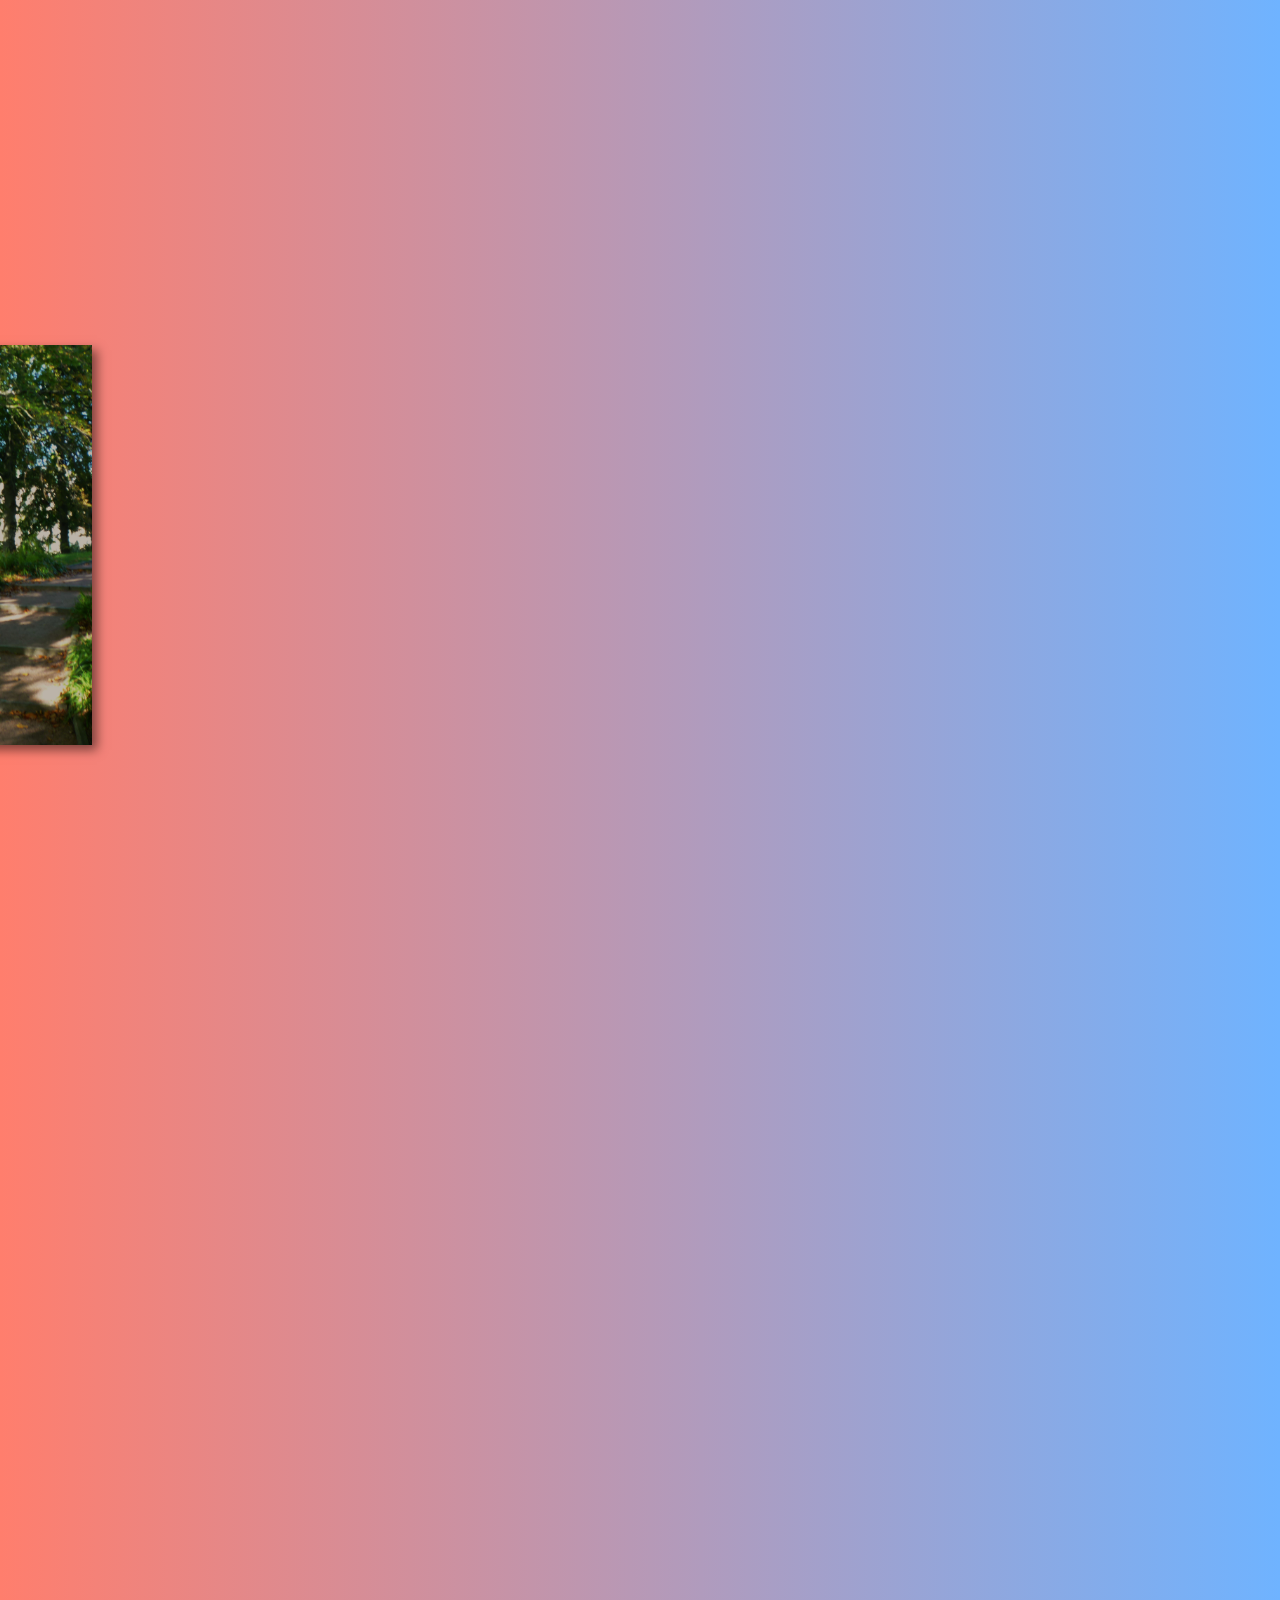
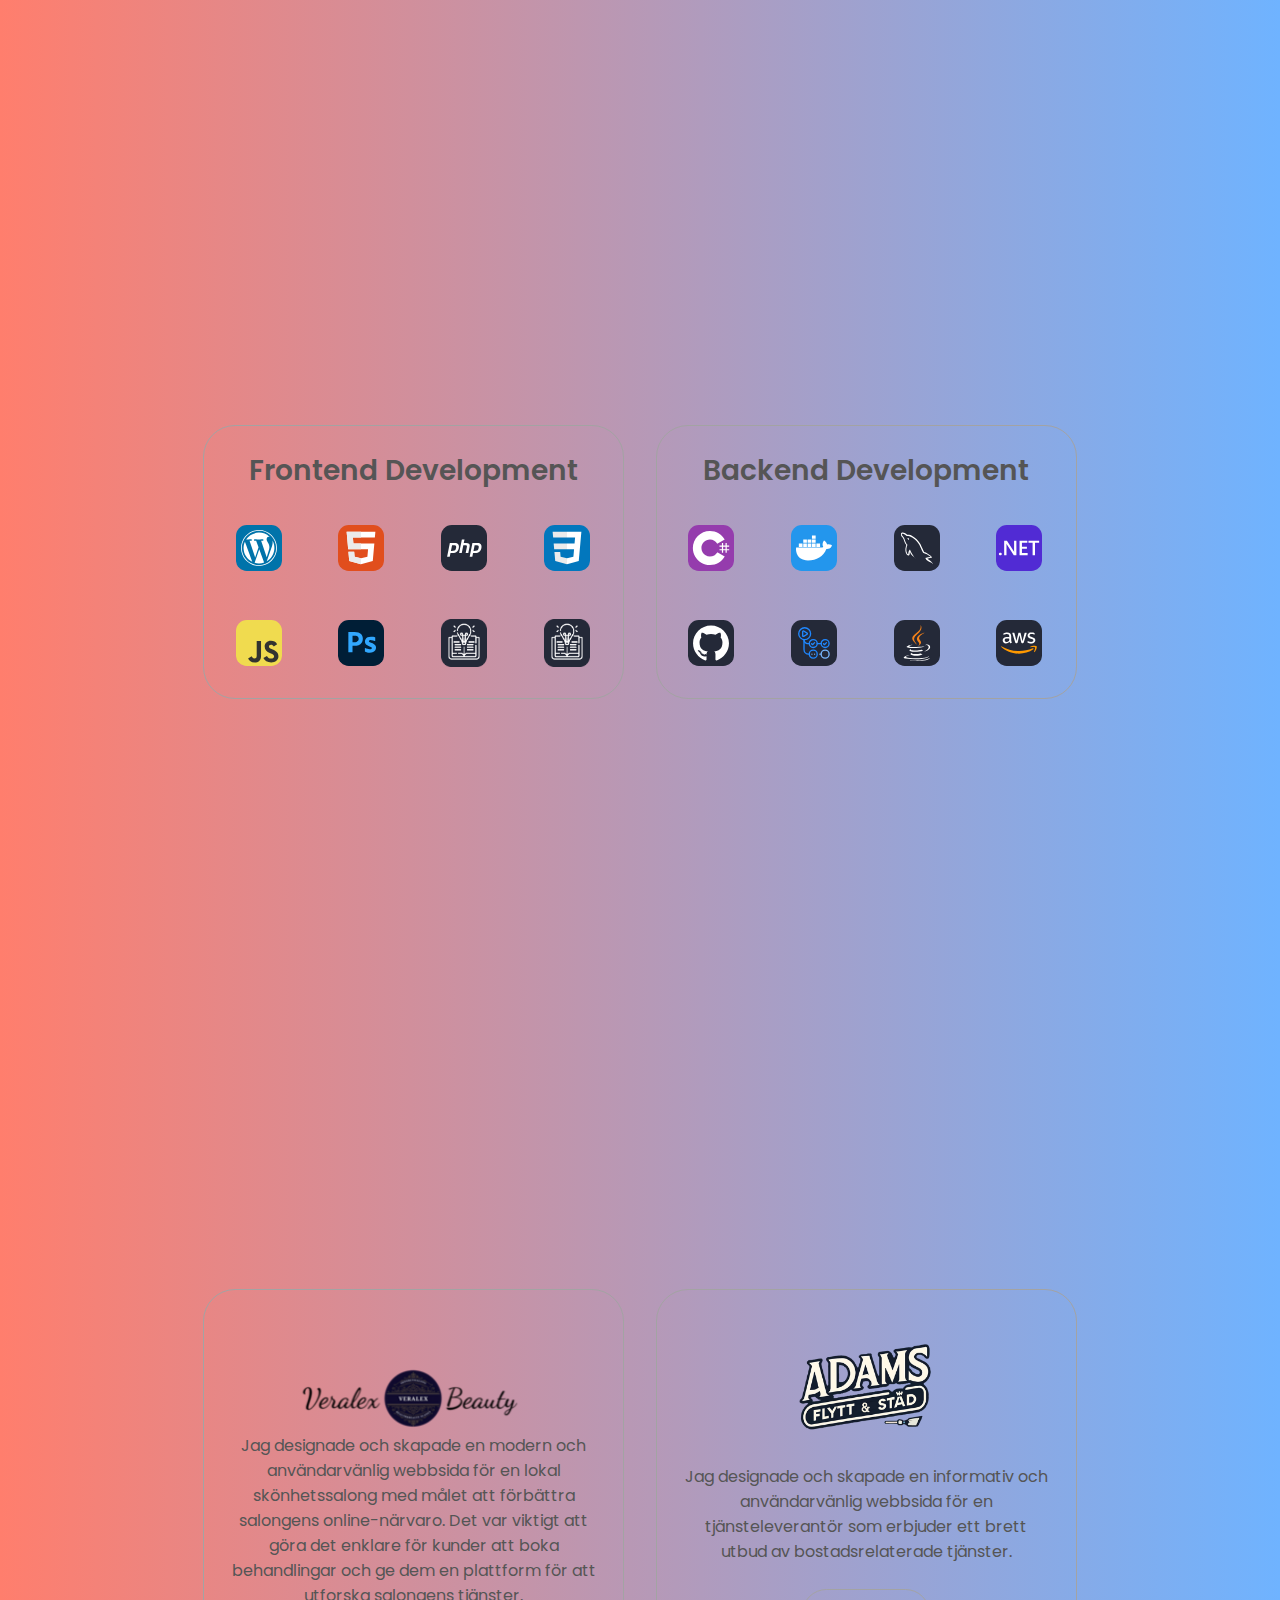
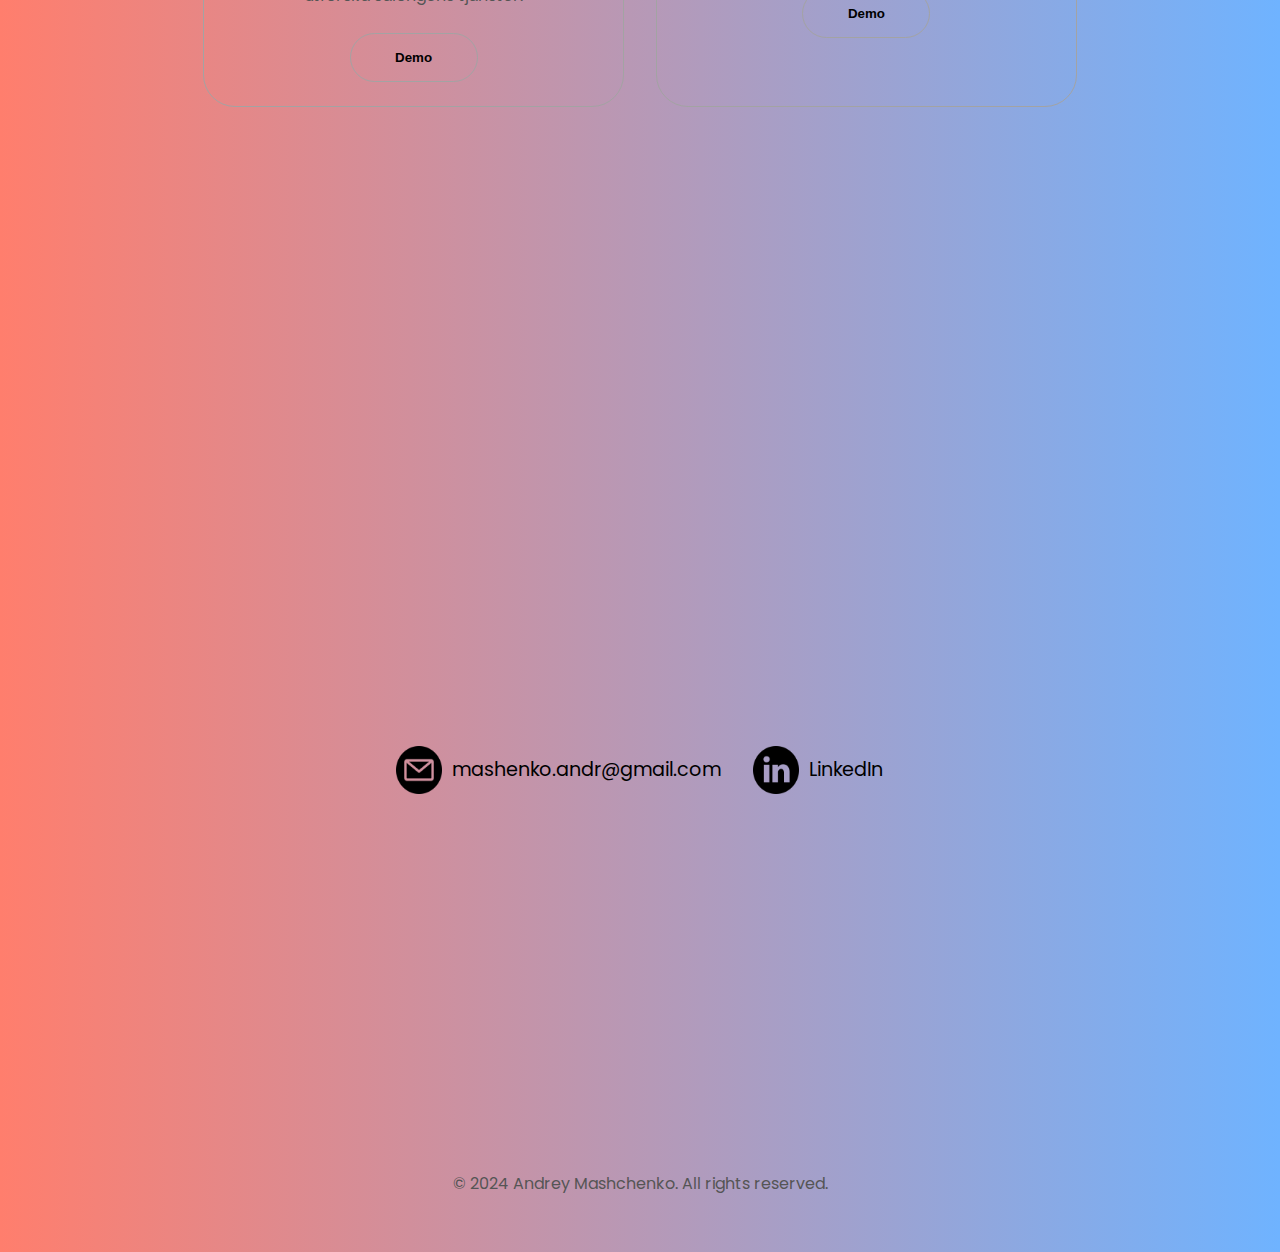
==== commit 6054e0e6: "changes" ====
--- a/index.html
+++ b/index.html
@@ -20,6 +20,8 @@
       <li><a href="#contact">Contact</a></li>
     </ul>
   </nav>
+
+
 
   <nav id="hamburger-nav">
     <div class="logo">Andrey Mashchenko</div>
@@ -78,12 +80,30 @@
           <div class="details-container">
             <h2 class="experience-sub-title">Frontend Development</h2>
             <div class="article-container">
-              <article><img src="./assets/Wordpress.svg" alt="Experience icon" class="icon" /></article>
-              <article><img src="./assets/HTML.svg" alt="Experience icon" class="icon" /></article>
-              <article><img src="./assets/PHP-Dark.svg" alt="Experience icon" class="icon" /></article>
-              <article><img src="./assets/CSS.svg" alt="Experience icon" class="icon" /></article>
-              <article><img src="./assets/JavaScript.svg" alt="Experience icon" class="icon" /></article>
-              <article><img src="./assets/Photoshop.svg" alt="Experience icon" class="icon" /></article>
+              <article>
+                <img src="./assets/Wordpress.svg" alt="Experience icon" class="icon" />
+              </article>
+              <article>
+                <img src="./assets/HTML.svg" alt="Experience icon" class="icon" />
+              </article>
+              <article>
+                <img src="./assets/PHP-Dark.svg" alt="Experience icon" class="icon" />
+              </article>
+            <article>
+                <img src="./assets/CSS.svg" alt="Experience icon" class="icon" />
+              </article>
+              <article>
+                <img src="./assets/JavaScript.svg" alt="Experience icon" class="icon" />
+              </article>
+              <article>
+                <img src="./assets/Photoshop.svg" alt="Experience icon" class="icon" />
+              </article>
+              <article>
+                <img src="./assets/Learn.png" alt="Experience icon" class="icon" />
+              </article>
+              <article>
+                <img src="./assets/Learn.png" alt="Experience icon" class="icon" />
+               </article>
             </div>
           </div>
           <div class="details-container">
--- a/css/style.css
+++ b/css/style.css
@@ -92,7 +92,7 @@
 
 
 .hamburger-menu {
-  display: inline-block;
+    cursor: pointer;
 }
 
 .hamburger-icon {
@@ -102,6 +102,7 @@
   height: 24px;
   width: 30px;
   cursor: pointer;
+  transition: all 0.3s ease;
 }
 
 .hamburger-icon span {
@@ -132,6 +133,8 @@
   transition: all 0.3 ease-in-out;
 }
 
+
+
 .menu-links li {
   list-style: none;
 }
@@ -163,6 +166,7 @@
 .hamburger-icon span {
     display: block;
     height: 3px;
+    width: 100%;
     background: #333;
     transition: all 0.3s ease;
 }
--- a/css/mediaqueries.css
+++ b/css/mediaqueries.css
@@ -15,7 +15,7 @@
     #hamburger-nav {
         display: flex;
     }
-    
+
     .menu-links {
         z-index: 1000000;
         font-weight: bold;
@@ -31,7 +31,7 @@
         display: block; /* Visar menyn när den har klassen open */
     }
 
-    
+
     .menu-links ul {
         margin: 0;
         padding: 0;
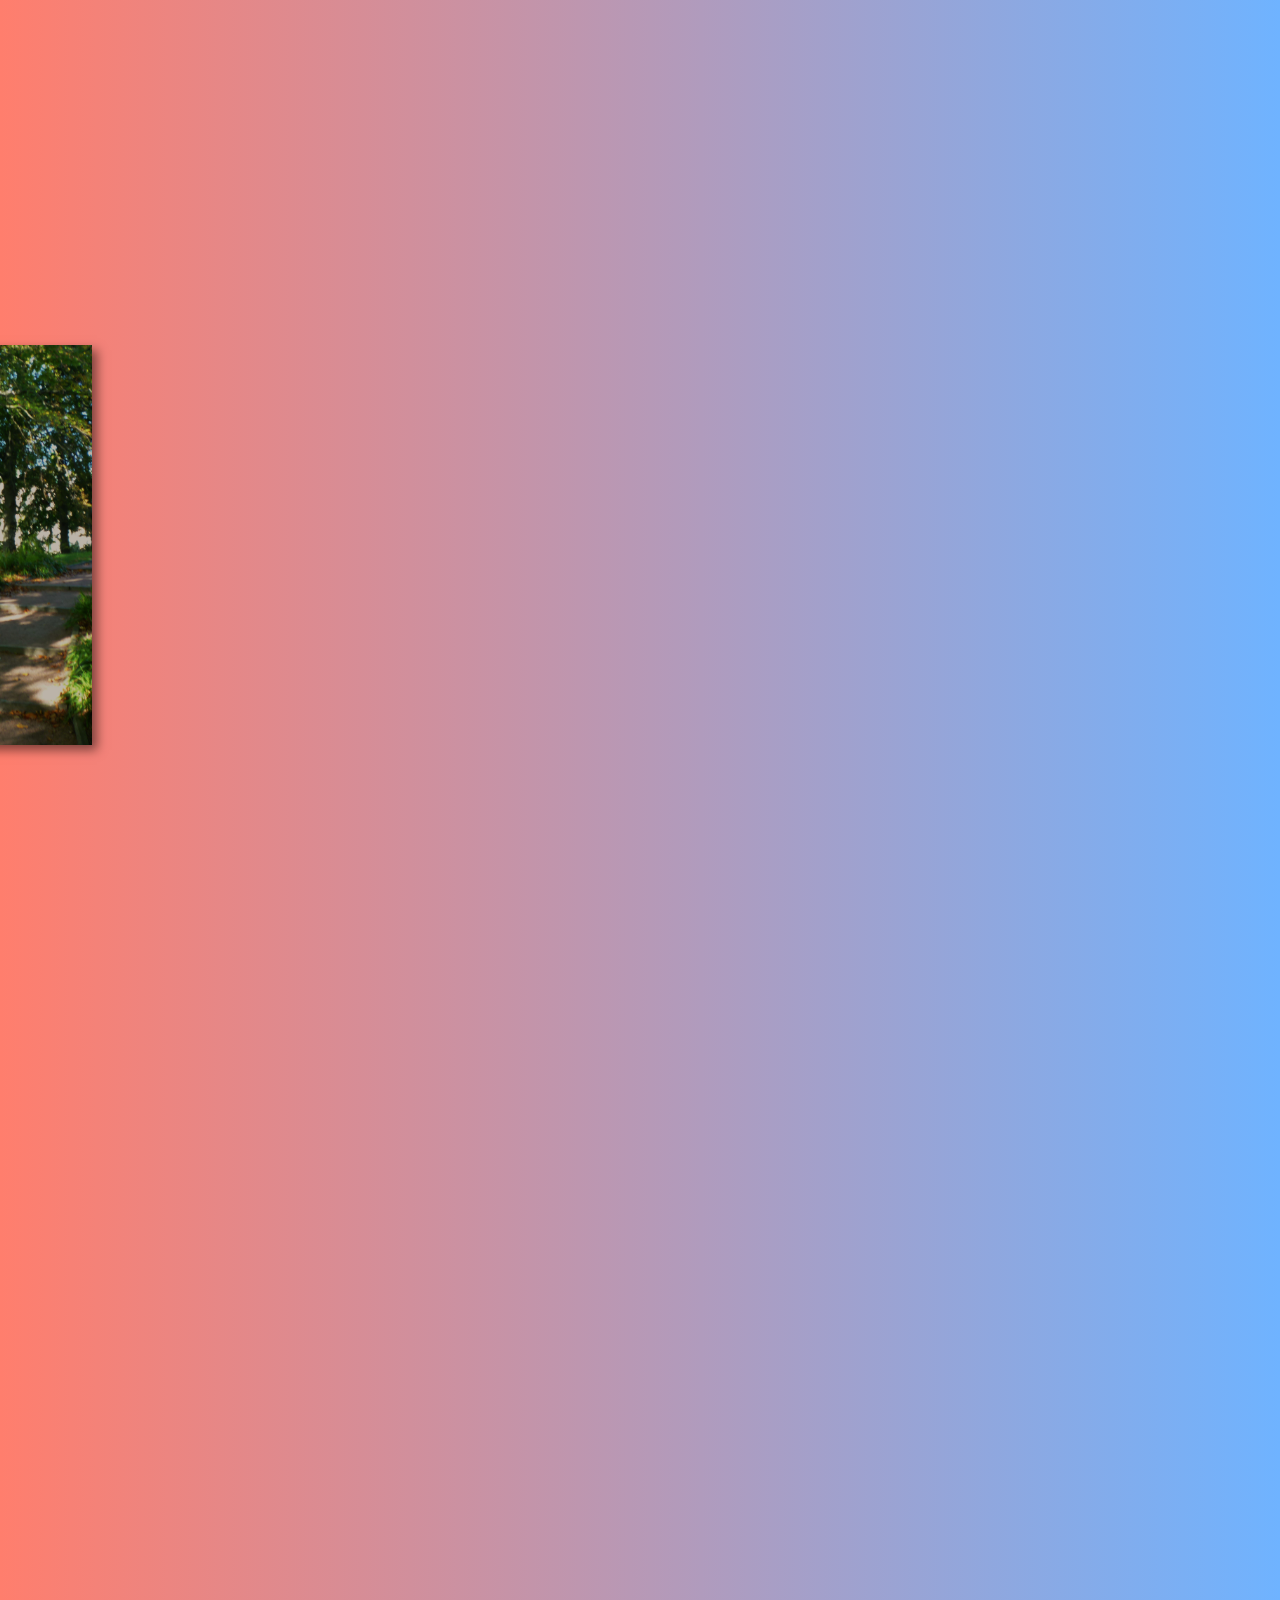
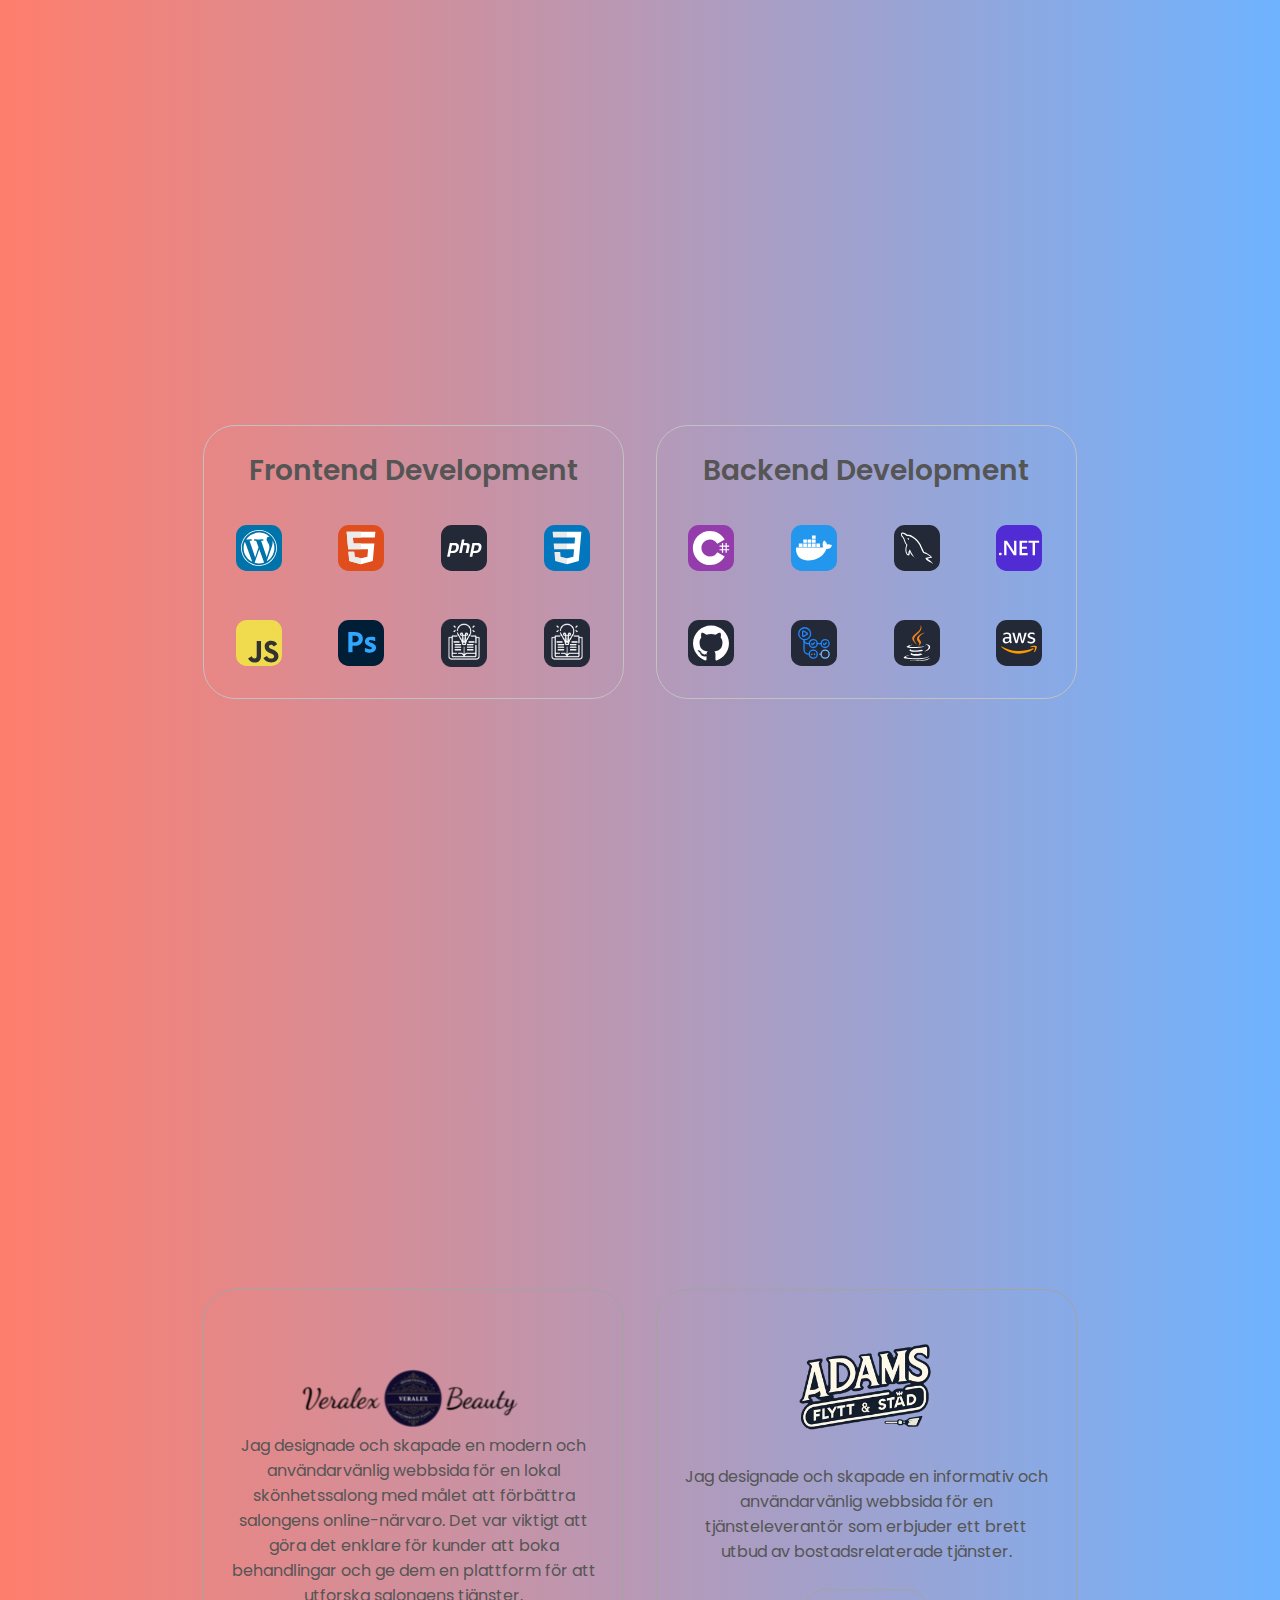
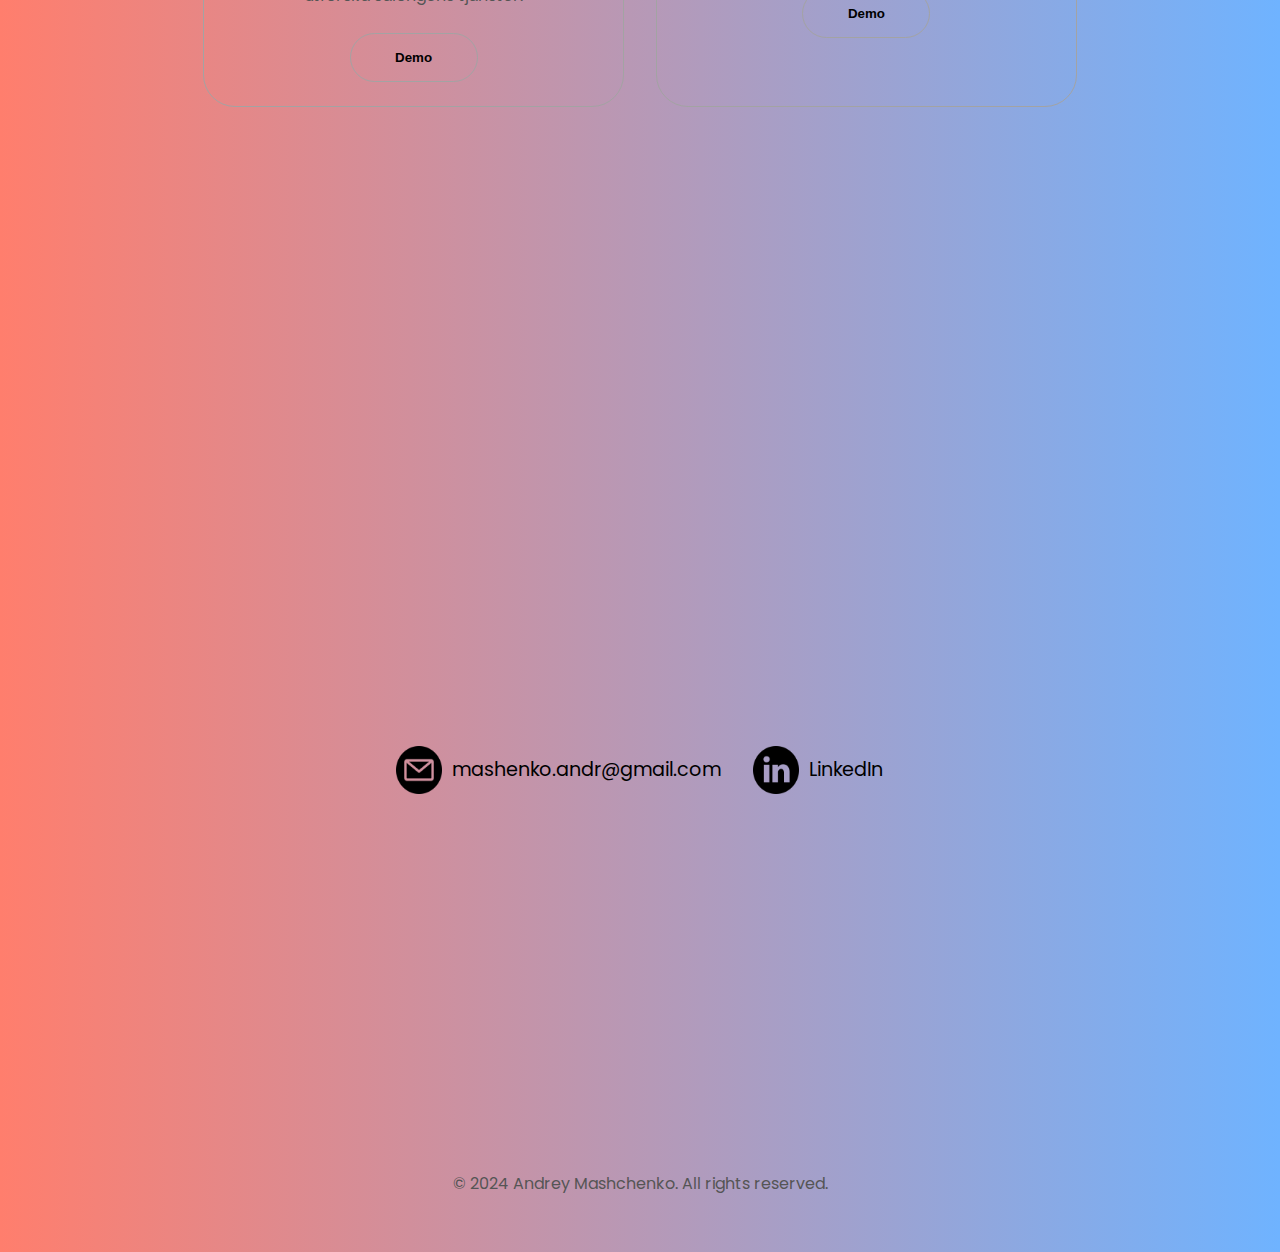
==== commit 76a02f44: "Menu animation fix" ====
--- a/index.html
+++ b/index.html
@@ -25,7 +25,7 @@
 
   <nav id="hamburger-nav">
     <div class="logo">Andrey Mashchenko</div>
-    <div class="hamburger-menu" onclick="toggleMenu()">
+    <div class="hamburger-menu">
       <div class="hamburger-icon">
         <span></span>
         <span></span>
--- a/css/style.css
+++ b/css/style.css
@@ -164,11 +164,10 @@
 }
 
 .hamburger-icon span {
-    display: block;
-    height: 3px;
-    width: 100%;
-    background: #333;
-    transition: all 0.3s ease;
+  display: block;
+  height: 3px;
+  background: #333;
+  transition: all 0.3s ease;
 }
 
 /* SECTIONS */
@@ -392,7 +391,7 @@
   /*background: linear-gradient(to right, #f7b2b7, #a0c1e7); Ursprunglig gradient */
   border-radius: 2rem;
   border: rgb(53, 53, 53) 0.1rem solid;
-  border-color: rgb(163, 163, 163);
+  border-color: rgb(194 194 194);
   text-align: center;
   transition: background 0.3s ease; /* Mjuk övergång */
 }
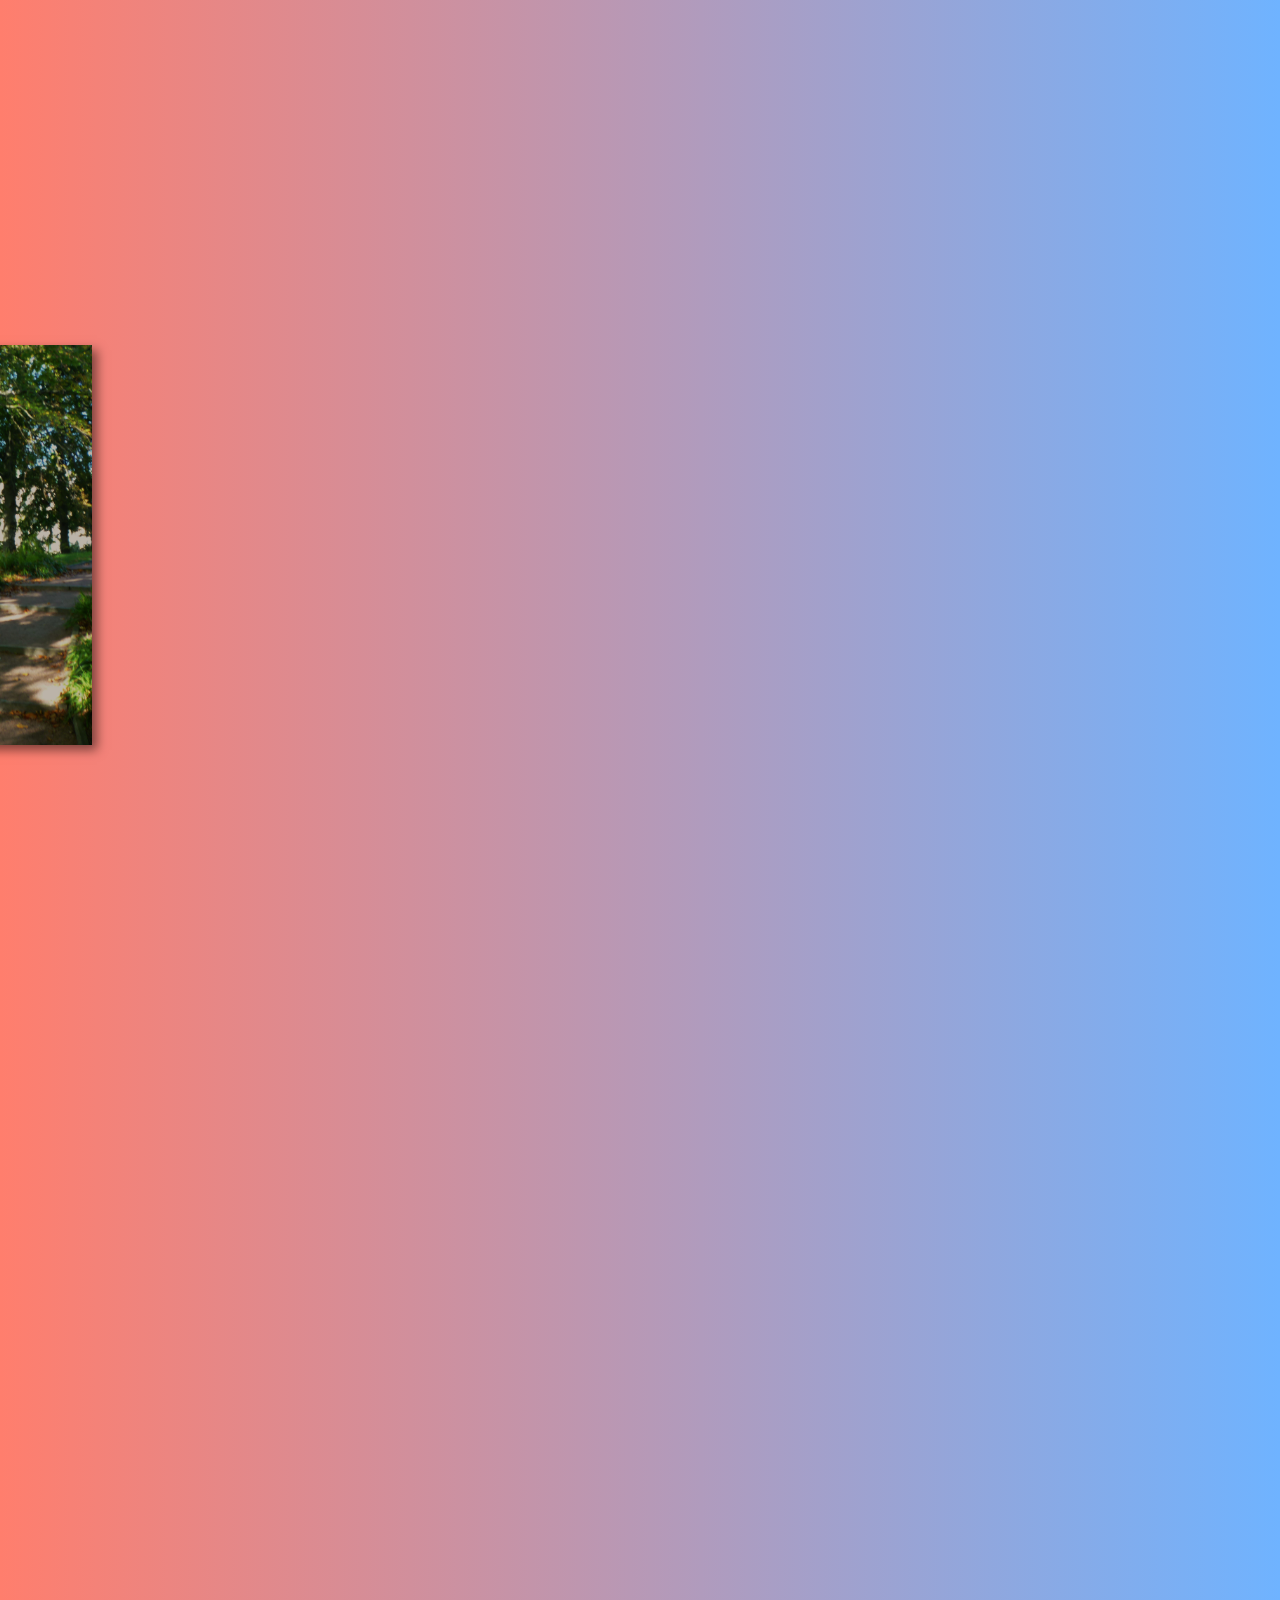
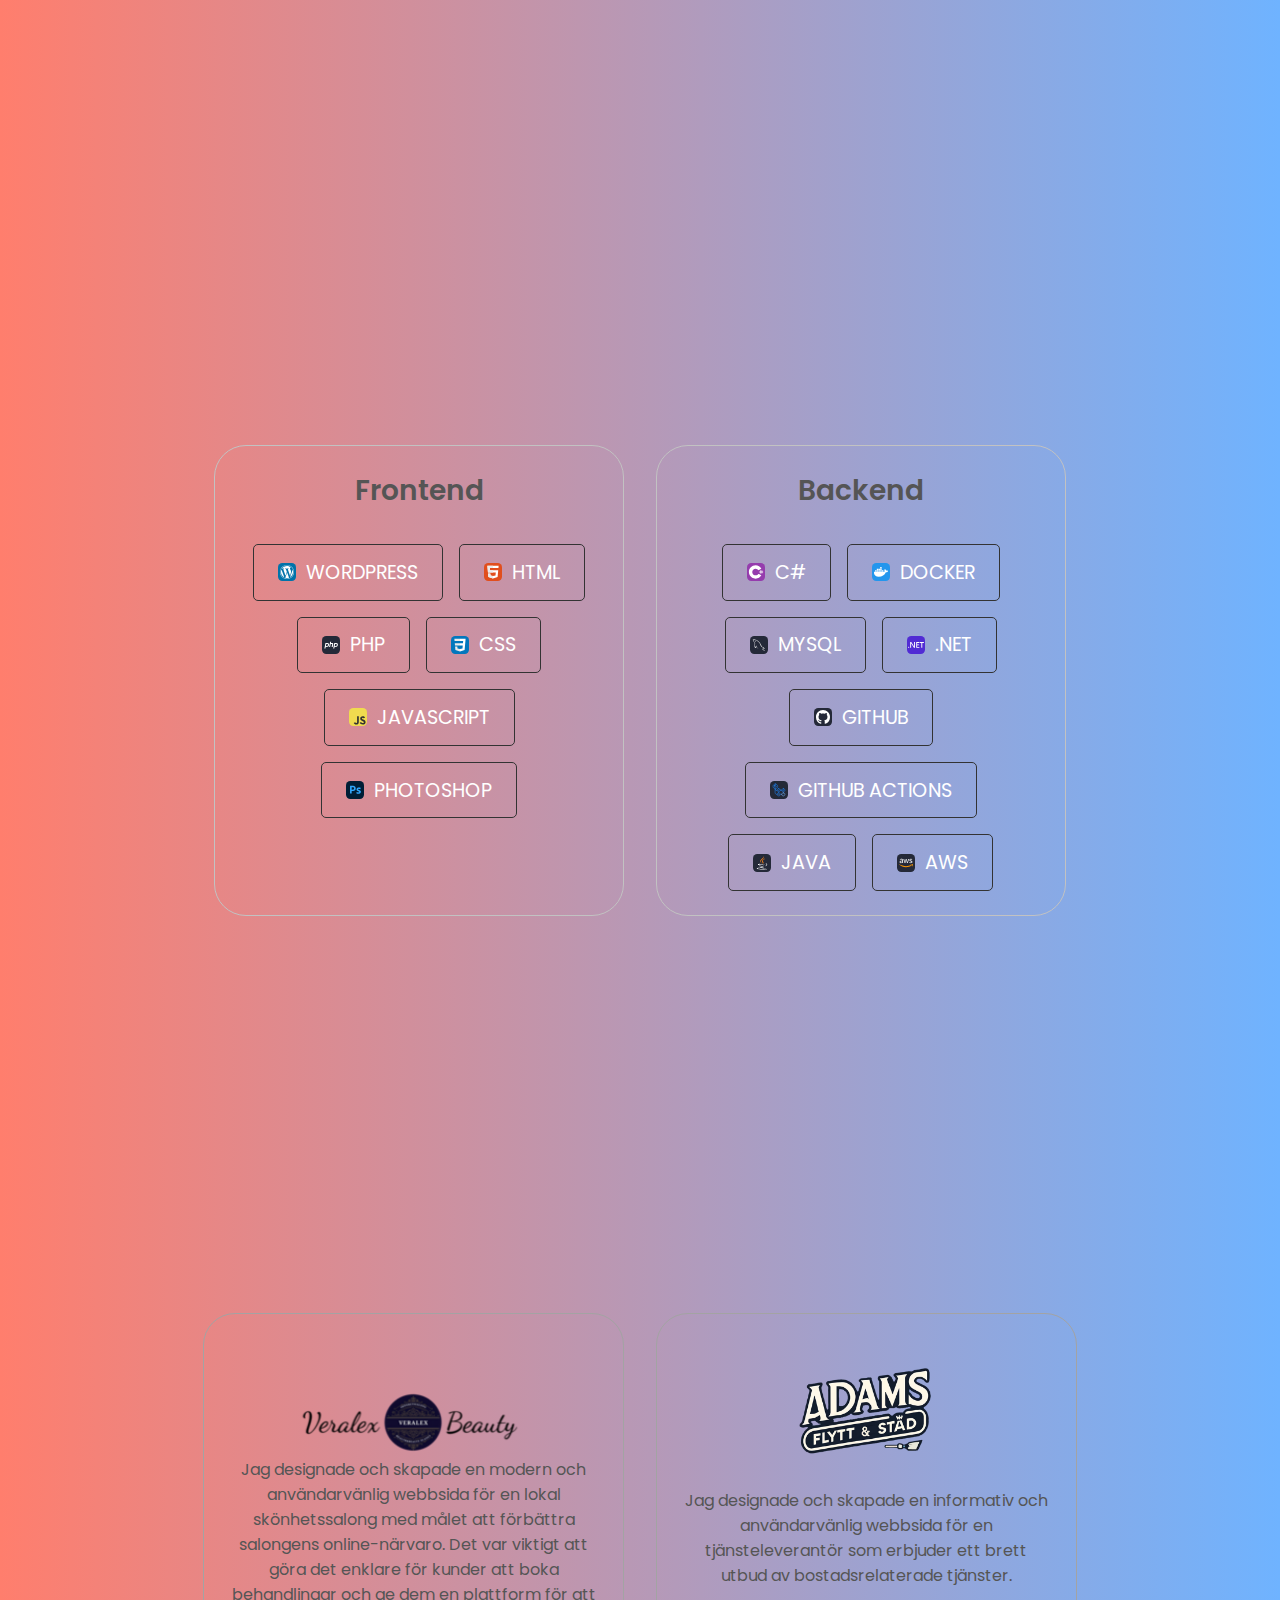
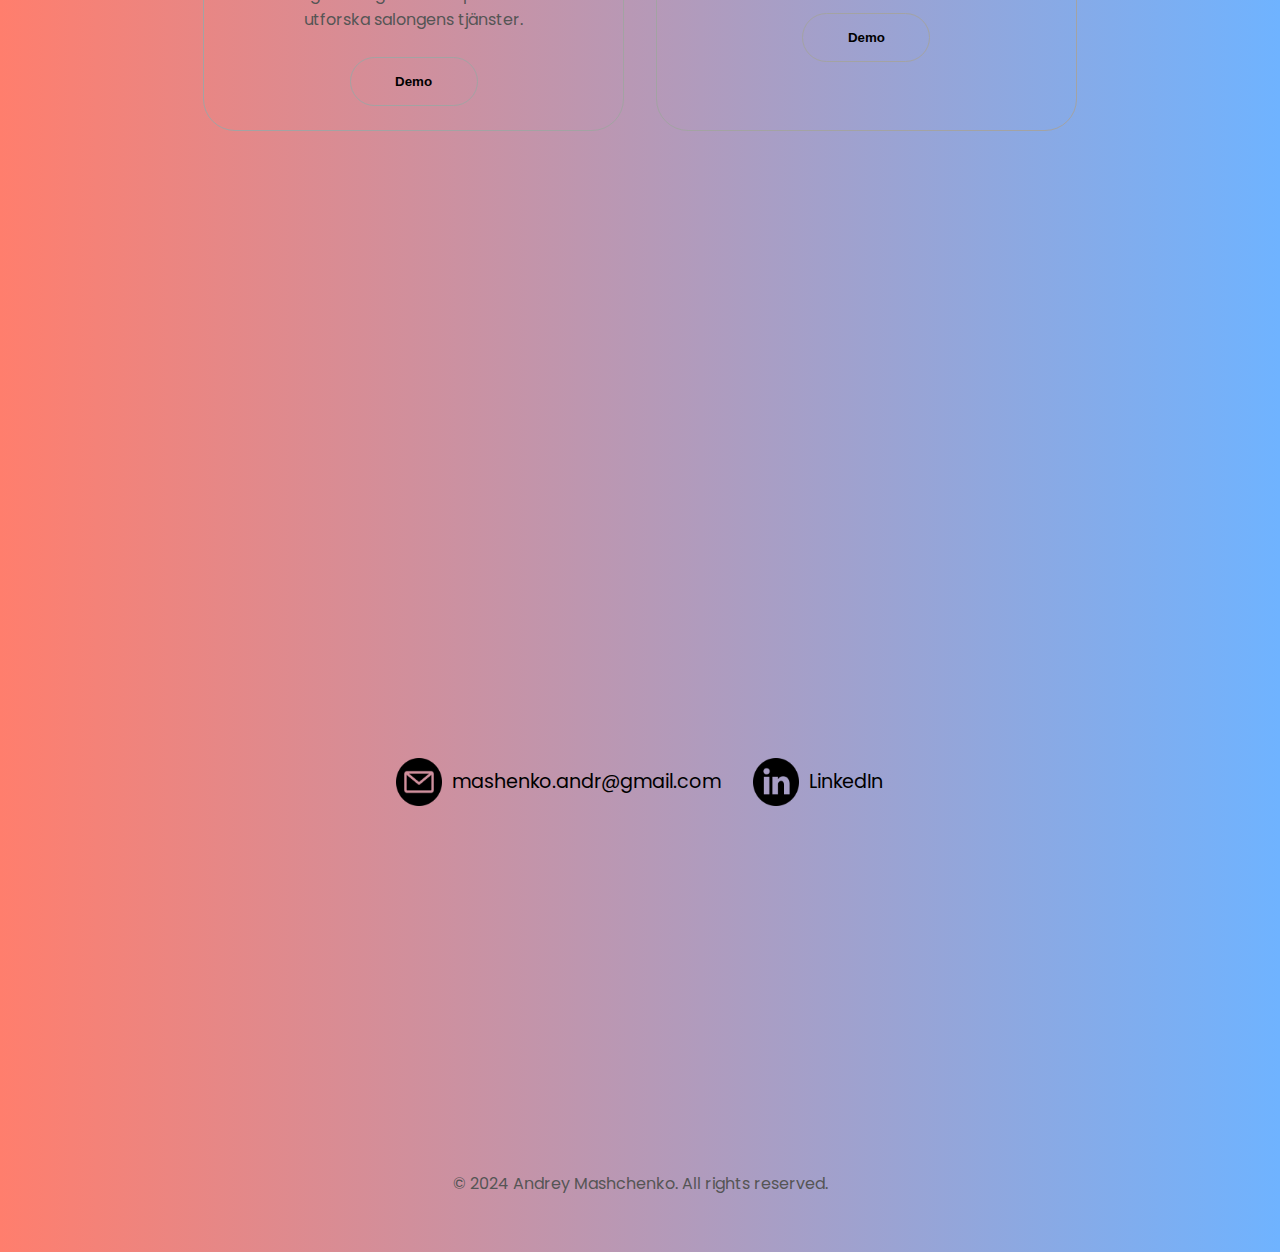
==== commit 555c1ab3: "Skills section layout changes" ====
--- a/index.html
+++ b/index.html
@@ -32,9 +32,9 @@
         <span></span>
       </div>
       <ul class="menu-links">
-        <li><a href="#about" onclick="toggleMenu()">About</a></li>
-        <li><a href="#experience" onclick="toggleMenu()">Experience</a></li>
-        <li><a href="#contact" onclick="toggleMenu()">Contact</a></li>
+        <li><a href="#about">About</a></li>
+        <li><a href="#experience">Experience</a></li>
+        <li><a href="#contact">Contact</a></li>
       </ul>
     </div>
   </nav>
@@ -72,56 +72,88 @@
       </div>
     </section>
 
-    <section id="experience">
+
+    <section id="skills">
       <p class="section__text__p1">Explore My</p>
       <h1 class="title">Experience</h1>
       <div class="experience-details-container">
         <div class="about-containers">
+
+          <!-- Frontend Development -->
           <div class="details-container">
-            <h2 class="experience-sub-title">Frontend Development</h2>
-            <div class="article-container">
-              <article>
-                <img src="./assets/Wordpress.svg" alt="Experience icon" class="icon" />
-              </article>
-              <article>
-                <img src="./assets/HTML.svg" alt="Experience icon" class="icon" />
-              </article>
-              <article>
-                <img src="./assets/PHP-Dark.svg" alt="Experience icon" class="icon" />
-              </article>
-            <article>
-                <img src="./assets/CSS.svg" alt="Experience icon" class="icon" />
-              </article>
-              <article>
-                <img src="./assets/JavaScript.svg" alt="Experience icon" class="icon" />
-              </article>
-              <article>
-                <img src="./assets/Photoshop.svg" alt="Experience icon" class="icon" />
-              </article>
-              <article>
-                <img src="./assets/Learn.png" alt="Experience icon" class="icon" />
-              </article>
-              <article>
-                <img src="./assets/Learn.png" alt="Experience icon" class="icon" />
-               </article>
-            </div>
-          </div>
+            <h2 class="experience-sub-title">Frontend</h2>
+            <div class="skills-container">
+              <div class="skill">
+                <img src="./assets/Wordpress.svg" alt="WordPress icon" class="icon" />
+                WordPress
+              </div>
+              <div class="skill">
+                <img src="./assets/HTML.svg" alt="HTML icon" class="icon" />
+                HTML
+              </div>
+              <div class="skill">
+                <img src="./assets/PHP-Dark.svg" alt="PHP icon" class="icon" />
+                PHP
+              </div>
+              <div class="skill">
+                <img src="./assets/CSS.svg" alt="CSS icon" class="icon" />
+                CSS
+              </div>
+              <div class="skill">
+                <img src="./assets/JavaScript.svg" alt="JavaScript icon" class="icon" />
+                JavaScript
+              </div>
+              <div class="skill">
+                <img src="./assets/Photoshop.svg" alt="Photoshop icon" class="icon" />
+                Photoshop
+              </div>
+            </div>
+          </div>
+
+          <!-- Backend Development -->
           <div class="details-container">
-            <h2 class="experience-sub-title">Backend Development</h2>
-            <div class="article-container">
-              <article><img src="./assets/CS.svg" alt="Experience icon" class="icon" /></article>
-              <article><img src="./assets/Docker.svg" alt="Experience icon" class="icon" /></article>
-              <article><img src="./assets/MySQL-Dark.svg" alt="Experience icon" class="icon" /></article>
-              <article><img src="./assets/DotNet.svg" alt="Experience icon" class="icon" /></article>
-              <article><img src="./assets/Github-Dark.svg" alt="Experience icon" class="icon" /></article>
-              <article><img src="./assets/GithubActions-Dark.svg" alt="Experience icon" class="icon" /></article>
-              <article><img src="./assets/Java-Dark.svg" alt="Experience icon" class="icon" /></article>
-              <article><img src="./assets/AWS-Dark.svg" alt="Experience icon" class="icon" /></article>
-            </div>
-          </div>
-        </div>
-      </div>
-    </section>
+            <h2 class="experience-sub-title">Backend</h2>
+            <div class="skills-container">
+              <div class="skill">
+                <img src="./assets/CS.svg" alt="C# icon" class="icon" />
+                C#
+              </div>
+              <div class="skill">
+                <img src="./assets/Docker.svg" alt="Docker icon" class="icon" />
+                Docker
+              </div>
+              <div class="skill">
+                <img src="./assets/MySQL-Dark.svg" alt="MySQL icon" class="icon" />
+                MySQL
+              </div>
+              <div class="skill">
+                <img src="./assets/DotNet.svg" alt=".NET icon" class="icon" />
+                .NET
+              </div>
+              <div class="skill">
+                <img src="./assets/Github-Dark.svg" alt="GitHub icon" class="icon" />
+                GitHub
+              </div>
+              <div class="skill">
+                <img src="./assets/GithubActions-Dark.svg" alt="GitHub Actions icon" class="icon" />
+                GitHub Actions
+              </div>
+              <div class="skill">
+                <img src="./assets/Java-Dark.svg" alt="Java icon" class="icon" />
+                Java
+              </div>
+              <div class="skill">
+                <img src="./assets/AWS-Dark.svg" alt="AWS icon" class="icon" />
+                AWS
+              </div>
+            </div>
+          </div>
+
+        </div>
+      </div>
+    </section>
+
+
 
     <section id="projects">
       <p class="section__text__p1">Browse My Recent</p>
@@ -153,7 +185,7 @@
     </section>
 
     <section id="contact">
-      <p class="section__text__p1">Get in Touch</p>
+      <p class="section__text__p1">Any questions?</p>
       <h1 class="title">Contact Me</h1>
       <div class="contact-info-upper-container">
         <div class="contact-info-container">
--- a/css/style.css
+++ b/css/style.css
@@ -133,6 +133,115 @@
   transition: all 0.3 ease-in-out;
 }
 
+
+#skills {
+  padding: 2rem 1rem; /* Mindre padding för små skärmar */
+  text-align: center;
+}
+
+.title {
+  font-size: 2rem; /* Justera titeln för mindre skärmar */
+  margin-bottom: 1.5rem;
+  color: #ffffff;
+}
+
+.details-container {
+  margin-bottom: 2rem;
+}
+
+.experience-sub-title {
+  font-size: 1.5rem; /* Justera storleken för rubriker */
+  color: #ffffff;
+  margin-bottom: 1rem;
+}
+
+.skills-container {
+  display: flex;
+  flex-wrap: wrap;
+  gap: 1rem;
+  justify-content: center;
+}
+
+.skill {
+  display: flex;
+  align-items: center;
+  gap: 0.5rem;
+  border: 2px solid #ffffff;
+  border-radius: 10px;
+  padding: 0.8rem 1.5rem; /* Mindre padding för att få plats på små skärmar */
+  font-size: 1rem; /* Mindre textstorlek för bättre anpassning */
+  color: #ffffff;
+  transition: all 0.3s ease-in-out;
+  max-width: 100%; /* Begränsa bredden för att undvika problem på små skärmar */
+}
+
+.skill img {
+  width: 20px; /* Mindre ikoner för att passa på små skärmar */
+  height: 20px;
+}
+
+.skill:hover {
+  background: rgb(53, 53, 53);
+  color: #ffffff;
+  transform: translateY(-3px); /* Mindre animation för mobil */
+}
+
+/* Media Queries för Mobilanpassning */
+@media (max-width: 768px) {
+  .skills-container {
+    flex-direction: column; /* Gör att varje färdighet visas i en kolumn för små skärmar */
+    gap: 0.8rem;
+  }
+
+  .details-container {
+    margin-bottom: 1.5rem; /* Mindre marginaler för bättre passning */
+  }
+
+  .skill {
+    padding: 1rem; /* Lättare att klicka på */
+    font-size: 1rem; /* Anpassad textstorlek */
+  }
+
+  .experience-sub-title {
+    font-size: 1.3rem; /* Mindre rubriker på mobil */
+  }
+}
+
+
+
+/* #skills {
+  padding: 4rem 2rem;
+  text-align: center;
+}
+
+.skills-title {
+  font-size: 2.5rem;
+  margin-bottom: 1rem;
+  color: #333; /* Ändra färgen för titeln om du vill */
+}
+
+.skills-container {
+  display: flex;
+  flex-wrap: wrap;
+  gap: 20px;
+  justify-content: center;
+  max-width: 800px;
+  margin: 0 auto;
+}
+
+.skill {
+  border: 1px solid #333; /* Ändra färg om du vill */
+  padding: 0.8rem 1.5rem;
+  border-radius: 5px;
+  font-size: 1.2rem;
+  text-transform: uppercase;
+  transition: transform 0.3s, box-shadow 0.3s;
+}
+
+.skill:hover {
+  transform: translateY(-5px);
+  box-shadow: 0px 5px 15px rgba(0, 0, 0, 0.3);
+} */
 
 
 .menu-links li {
